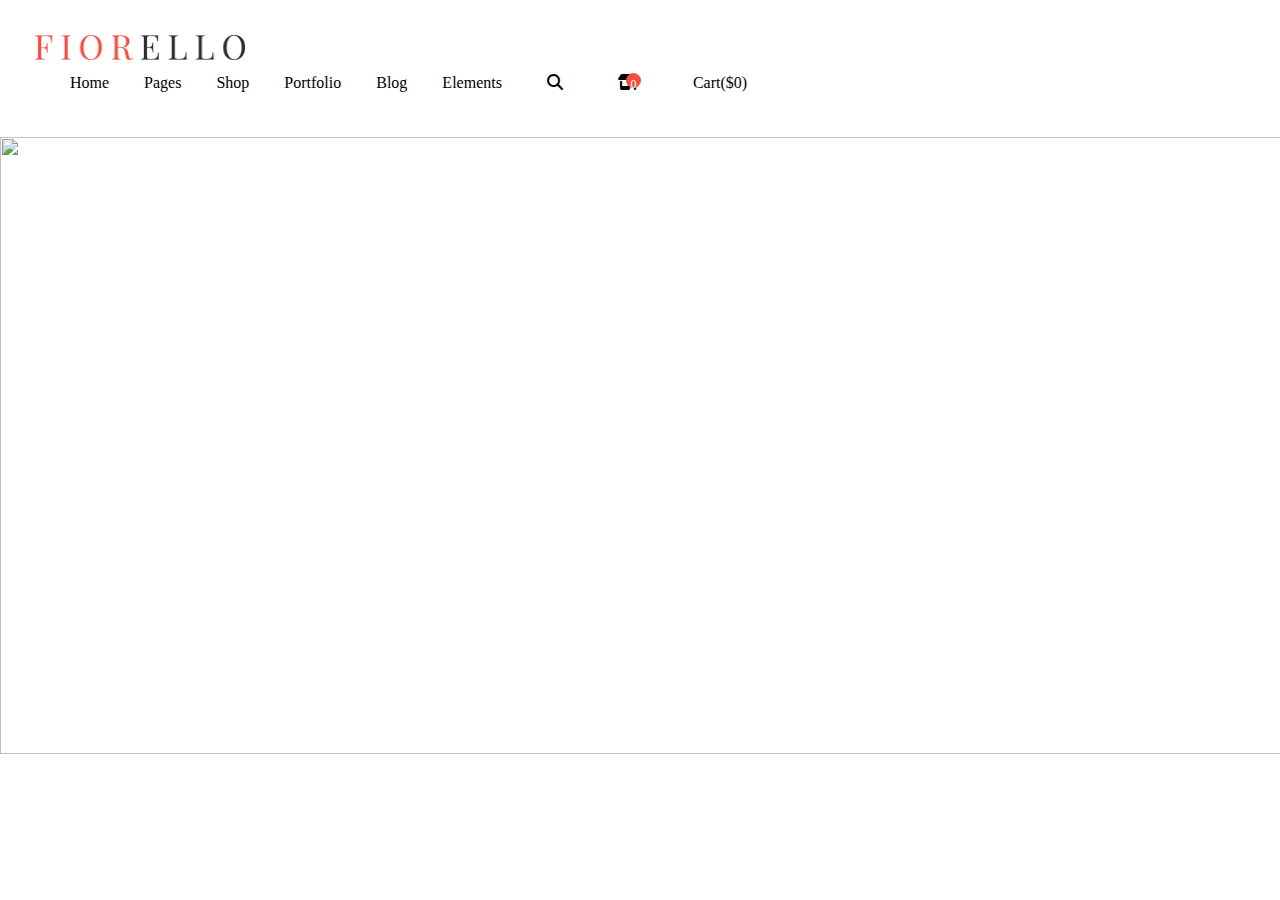
==== index.html @ adf885c3 "HomeWork" ====
<!DOCTYPE html>
<html lang="en">

<head>
    <meta charset="UTF-8">
    <meta http-equiv="X-UA-Compatible" content="IE=edge">
    <meta name="viewport" content="width=device-width, initial-scale=1.0">
    <title>Task</title>
    <link href="https://cdn.jsdelivr.net/npm/bootstrap@5.0.2/dist/css/bootstrap.min.css" rel="stylesheet"
        integrity="sha384-EVSTQN3/azprG1Anm3QDgpJLIm9Nao0Yz1ztcQTwFspd3yD65VohhpuuCOmLASjC" crossorigin="anonymous">
    <link rel="stylesheet" href="/css/style.css">
    <link rel="stylesheet" href="https://cdnjs.cloudflare.com/ajax/libs/font-awesome/6.1.1/css/all.min.css">

</head>

<body>
    <header id="header">
        <div class="container ">
            <div class="row d-flex align-items-center">
                <div class="col-4">
                    <a href="#"><img src="/assests/images/h2-logo-1.png" alt=""></a>
                </div>
                <div class="col-8  ">
                    <div class="row">
                        <ul class="navbar-list d-flex align-items-center">

                            <li class="d-flex align-items-center justify-content-center">
                                <a href="#" class="menu-text">Home
                                    
                                </a>
                                <ul class="subbar-list">
                                    <li class="subbar-list-item">
                                        <a href="">Home1</a>
                                    </li >
                                    <li class="subbar-list-item">
                                        <a href="">Home2</a>
                                    </li>
                                    <li class="subbar-list-item">
                                        <a href="">Home3</a>
                                    </li>
                                    <li class="subbar-list-item">
                                        <a href="">Home4</a>
                                    </li>
                                </ul>
                             
                            </li>

                            <li class="d-flex align-items-center justify-content-center">
                                <a href="#" class="menu-text">Pages</a>
                            </li>

                            <li>
                                <a href="#" class="menu-text">Shop</a>
                            </li>
                            <li>
                                <a href="#" class="menu-text">Portfolio</a>
                            </li>
                            <li>
                                <a href="#" class="menu-text">Blog</a>
                            </li>
                            <li>
                                <a href="#" class="menu-text">Elements</a>
                            </li>

                            
                            <a href="#" class="icon icon-search">
                                <li>
                                    <i class="fa-solid fa-magnifying-glass"></i>
                                </li>
                            </a>
                            <a href="#" class="icon icon-shop">
                                <li>
                                    <i class="fa-solid fa-shop"></i>
                                    <div class="text-upper d-flex justify-content-center align-items-center">
                                        <span>0</span>
                                    </div>
                                </li>
                            </a>
                            <a href="#" class="icon">
                                <li>
                                    Cart($0)
                                </li>
                            </a>

                        </ul>


                    </div>
                </div>
            </div>
        </div>
    </header>

    <main>
        <section id="main-image">
            <img src="//fiorello.qodeinteractive.com/wp-content/uploads/2018/05/h3-slider-background-100x50.jpg" alt="">
            <div class="image-text"></div>
            <div class="icons-directory">

            </div>
            <div class="icons-directory">
                
            </div>
        </section>
    </main>
    <footer></footer>
    <script src="/js/main.js"></script>
</body>

</html>
---- css/style.css ----
* {
  -webkit-box-sizing: border-box;
          box-sizing: border-box;
  margin: 0px;
  padding: 0px;
}

#header .container {
  padding: 35px;
}

#header .container .row .col-4 a {
  text-decoration: none;
}

#header .container .row .col-4 a img {
  width: 210px;
  height: auto;
}

#header .container .row .col-8 {
  display: -webkit-box;
  display: -ms-flexbox;
  display: flex;
}

#header .container .row .col-8 .row .navbar-list {
  text-decoration: none;
  display: -webkit-box;
  display: -ms-flexbox;
  display: flex;
  -webkit-box-align: center;
      -ms-flex-align: center;
          align-items: center;
  margin: 0px !important;
}

#header .container .row .col-8 .row .navbar-list li {
  margin-left: 35px;
  list-style: none;
  position: relative;
}

#header .container .row .col-8 .row .navbar-list li .menu-text {
  text-decoration: none;
  position: relative;
  display: -webkit-box;
  display: -ms-flexbox;
  display: flex;
  color: black;
  display: inline-block;
}

#header .container .row .col-8 .row .navbar-list li .menu-text::after {
  content: "";
  width: 0%;
  height: 1px;
  position: absolute;
  background-color: black;
  bottom: -10px;
  left: 0;
  -webkit-transition: all 0.5s;
  transition: all 0.5s;
}

#header .container .row .col-8 .row .navbar-list li .menu-text:hover:after {
  width: 100%;
}

#header .container .row .col-8 .row .navbar-list li .menu-text:hover .subbar-list-item {
  opacity: 1;
}

#header .container .row .col-8 .row .navbar-list li .subbar-list {
  position: absolute;
  background-color: #f34f3f;
  display: -webkit-box;
  display: -ms-flexbox;
  display: flex;
  -webkit-box-orient: vertical;
  -webkit-box-direction: normal;
      -ms-flex-direction: column;
          flex-direction: column;
  -webkit-box-pack: start;
      -ms-flex-pack: start;
          justify-content: start;
  top: 42px;
  z-index: 100;
  left: -9px;
  opacity: 0;
}

#header .container .row .col-8 .row .navbar-list li .subbar-list .subbar-list-item {
  padding: 10px 80px 10px 7px;
  padding: 12px;
}

#header .container .row .col-8 .row .navbar-list li .subbar-list .subbar-list-item a {
  text-decoration: none;
  color: black;
  font-size: 15px;
  padding: 12px 16px;
}

#header .container .row .col-8 .row .navbar-list .icon {
  text-decoration: none;
  color: black;
  margin: 10px;
  font-size: 16px;
  -webkit-transition: 0.5s;
  transition: 0.5s;
}

#header .container .row .col-8 .row .navbar-list .icon li {
  list-style: none;
}

#header .container .row .col-8 .row .navbar-list .icon-search:hover {
  color: #f34f3f;
}

#header .container .row .col-8 .row .navbar-list .icon-shop {
  position: relative;
}

#header .container .row .col-8 .row .navbar-list .icon-shop .text-upper {
  text-align: center;
  width: 15px;
  height: 15px;
  position: absolute;
  right: -3px;
  top: -1px;
  border: 1px solid #f34f3f;
  background-color: #f34f3f;
  border-radius: 50%;
  color: white;
}

#header .container .row .col-8 .row .navbar-list .icon-shop .text-upper span {
  font-size: 12px;
}

#header .container .row .col-8 .row .nav-icons {
  width: 250px;
}

#main-image img {
  width: 1920px;
  height: 617px;
}
/*# sourceMappingURL=style.css.map */
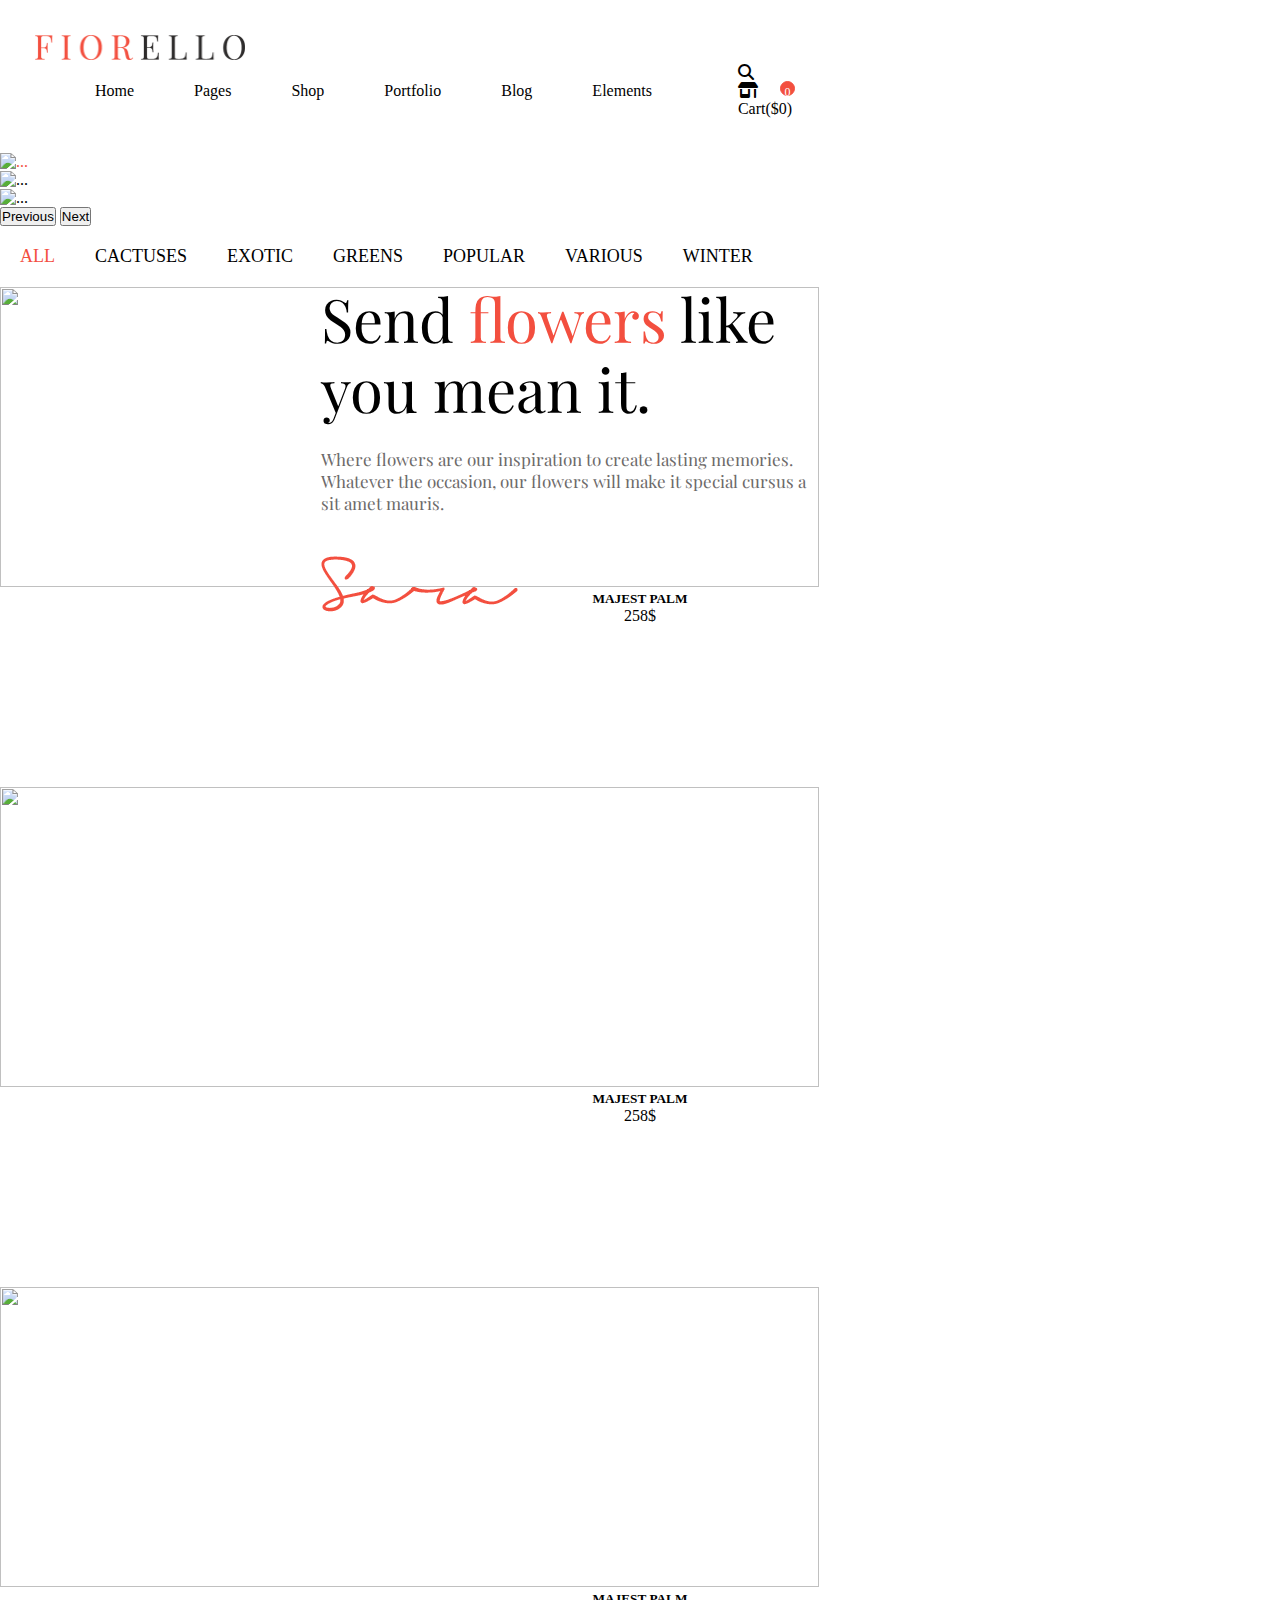
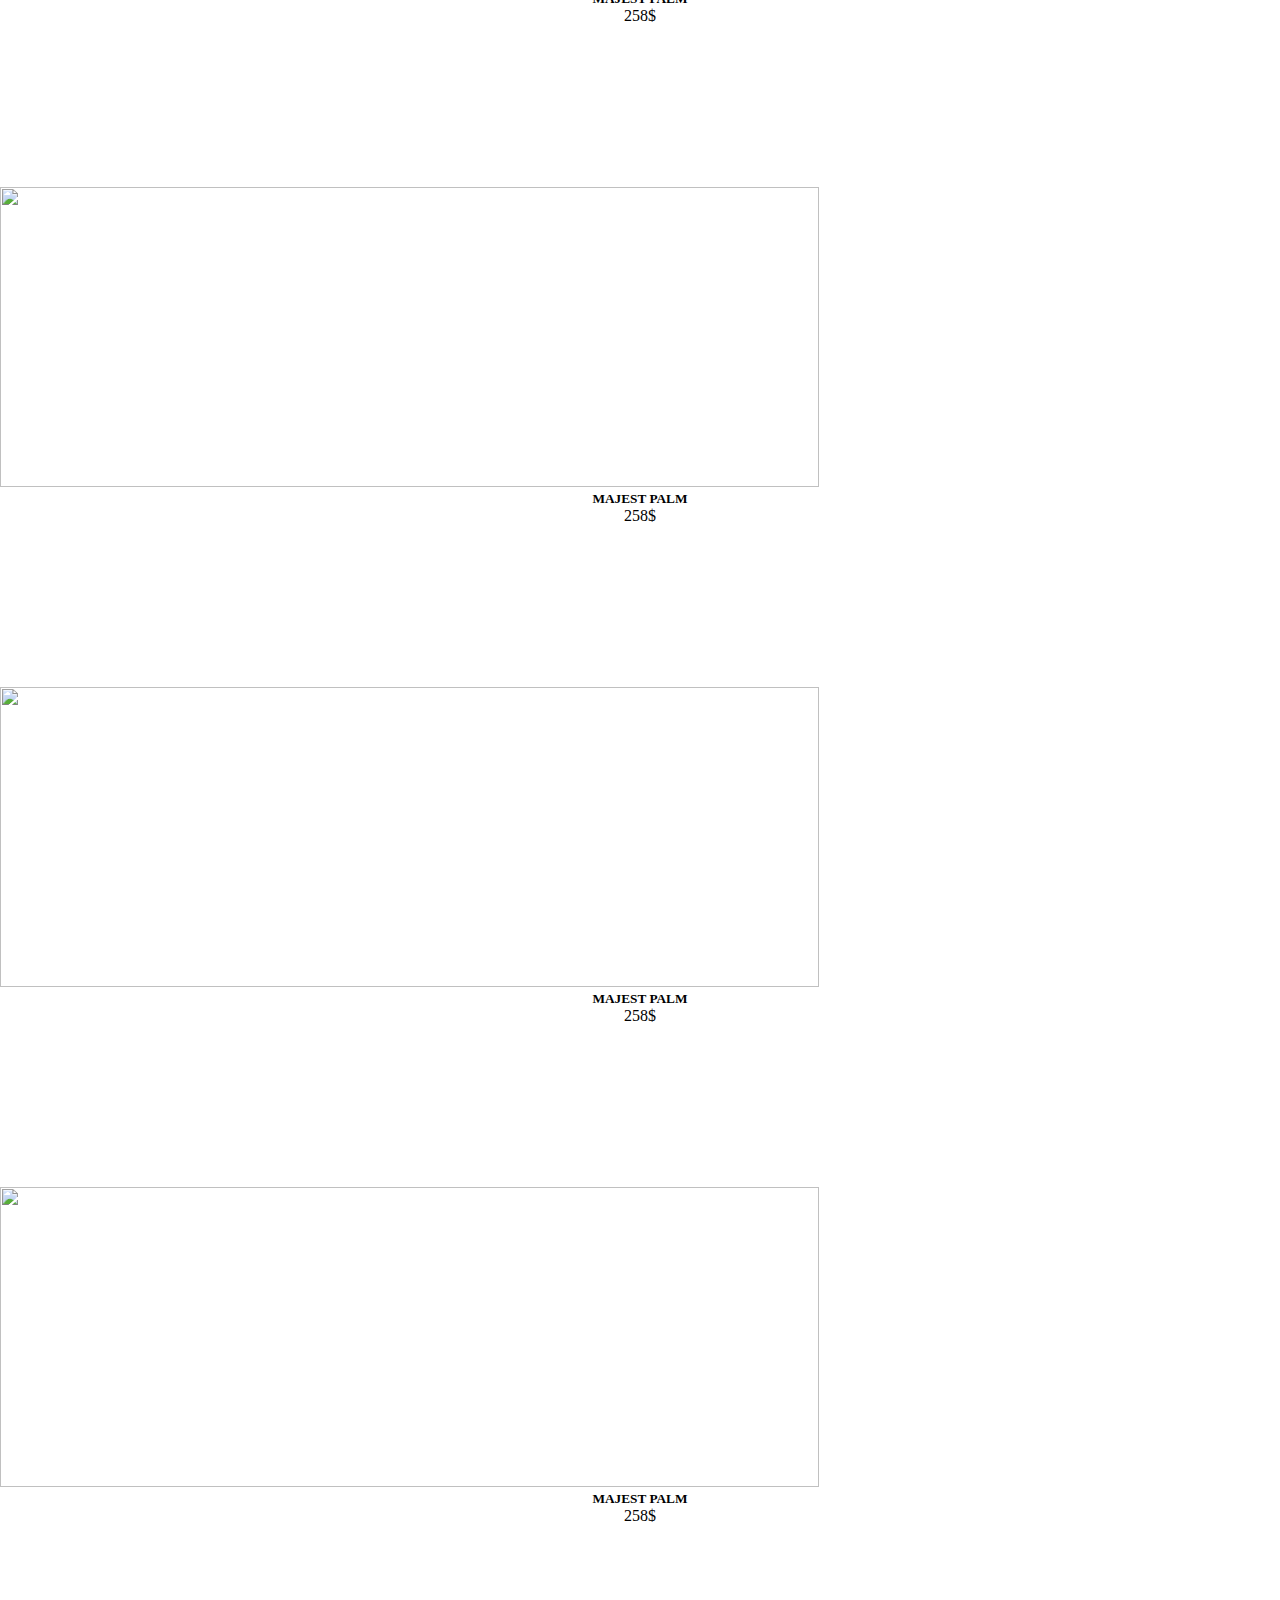
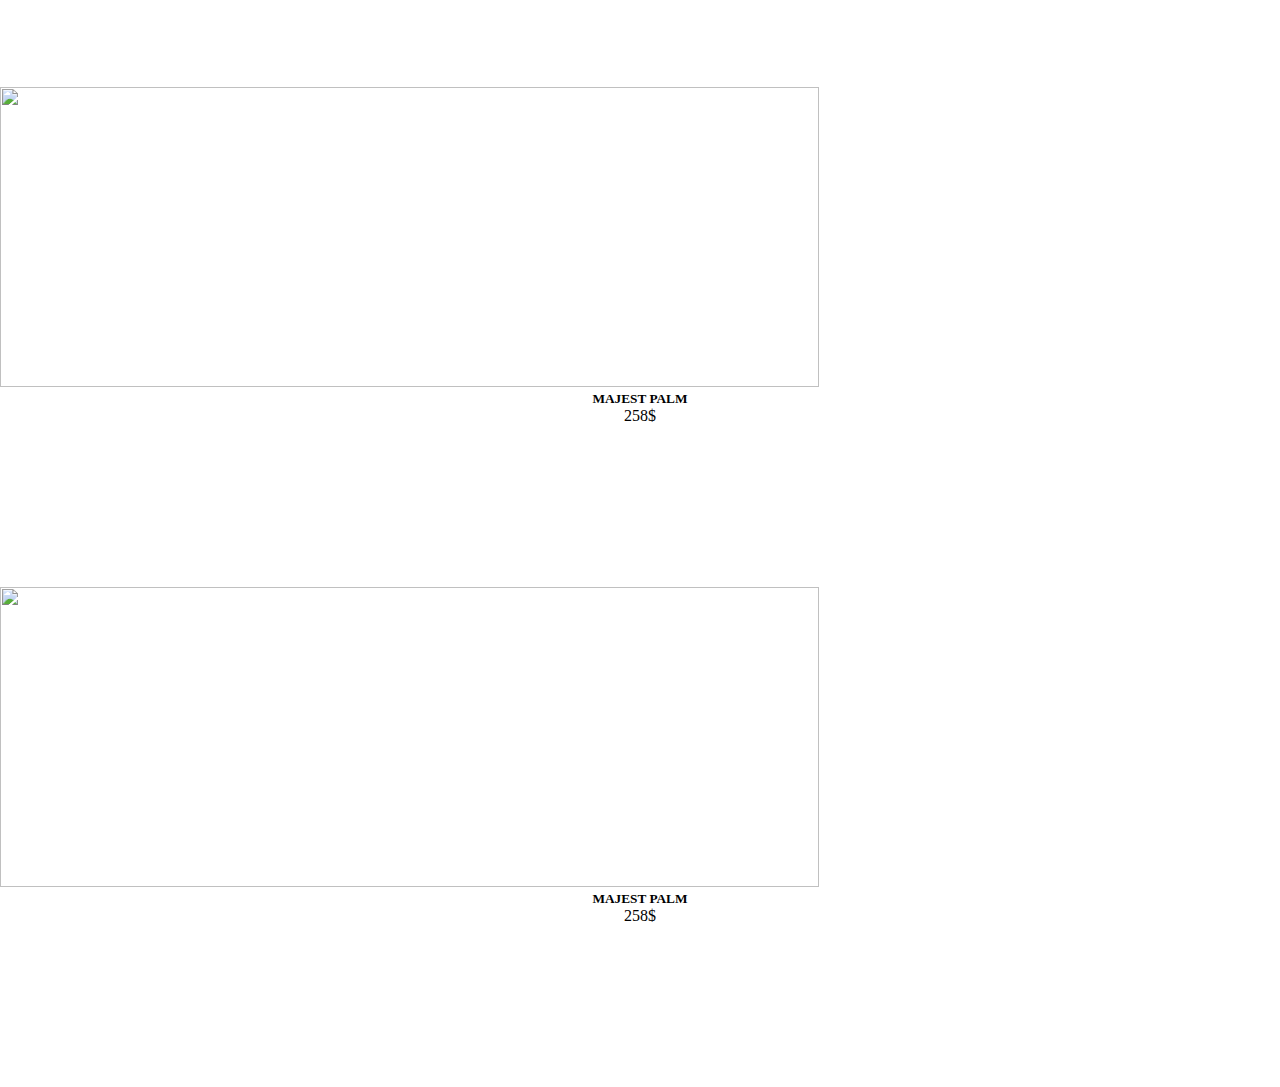
==== commit fa5b9a85: "ClassWork" ====
--- a/index.html
+++ b/index.html
@@ -6,11 +6,11 @@
     <meta http-equiv="X-UA-Compatible" content="IE=edge">
     <meta name="viewport" content="width=device-width, initial-scale=1.0">
     <title>Task</title>
-    <link href="https://cdn.jsdelivr.net/npm/bootstrap@5.0.2/dist/css/bootstrap.min.css" rel="stylesheet"
-        integrity="sha384-EVSTQN3/azprG1Anm3QDgpJLIm9Nao0Yz1ztcQTwFspd3yD65VohhpuuCOmLASjC" crossorigin="anonymous">
+    <link href="https://cdn.jsdelivr.net/npm/bootstrap@5.1.3/dist/css/bootstrap.min.css" rel="stylesheet"
+        integrity="sha384-1BmE4kWBq78iYhFldvKuhfTAU6auU8tT94WrHftjDbrCEXSU1oBoqyl2QvZ6jIW3" crossorigin="anonymous">
     <link rel="stylesheet" href="/css/style.css">
     <link rel="stylesheet" href="https://cdnjs.cloudflare.com/ajax/libs/font-awesome/6.1.1/css/all.min.css">
-
+    <link href="https://fonts.googleapis.com/css2?family=Playfair+Display:wght@420&display=swap" rel="stylesheet">
 </head>
 
 <body>
@@ -25,24 +25,26 @@
                         <ul class="navbar-list d-flex align-items-center">
 
                             <li class="d-flex align-items-center justify-content-center">
-                                <a href="#" class="menu-text">Home
-                                    
-                                </a>
-                                <ul class="subbar-list">
-                                    <li class="subbar-list-item">
-                                        <a href="">Home1</a>
-                                    </li >
-                                    <li class="subbar-list-item">
-                                        <a href="">Home2</a>
-                                    </li>
-                                    <li class="subbar-list-item">
-                                        <a href="">Home3</a>
-                                    </li>
-                                    <li class="subbar-list-item">
-                                        <a href="">Home4</a>
-                                    </li>
-                                </ul>
-                             
+                                <a href="#" class="menu-text">Home</a>
+
+                                <div class="subbar-area">
+                                    <ul class="subbar-list">
+                                        <li class="subbar-list-item">
+                                            <a href="">Home1</a>
+                                        </li>
+                                        <li class="subbar-list-item">
+                                            <a href="">Home2</a>
+                                        </li>
+                                        <li class="subbar-list-item">
+                                            <a href="">Home3</a>
+                                        </li>
+                                        <li class="subbar-list-item">
+                                            <a href="">Home4</a>
+                                        </li>
+                                    </ul>
+                                </div>
+
+
                             </li>
 
                             <li class="d-flex align-items-center justify-content-center">
@@ -62,26 +64,26 @@
                                 <a href="#" class="menu-text">Elements</a>
                             </li>
 
-                            
-                            <a href="#" class="icon icon-search">
-                                <li>
-                                    <i class="fa-solid fa-magnifying-glass"></i>
-                                </li>
-                            </a>
-                            <a href="#" class="icon icon-shop">
-                                <li>
-                                    <i class="fa-solid fa-shop"></i>
-                                    <div class="text-upper d-flex justify-content-center align-items-center">
-                                        <span>0</span>
-                                    </div>
-                                </li>
-                            </a>
-                            <a href="#" class="icon">
-                                <li>
-                                    Cart($0)
-                                </li>
-                            </a>
-
+                            <div class="icon-list d-flex">
+                                <a href="#" class="icon icon-search">
+                                    <li>
+                                        <i class="fa-solid fa-magnifying-glass"></i>
+                                    </li>
+                                </a>
+                                <a href="#" class="icon icon-shop">
+                                    <li>
+                                        <i class="fa-solid fa-shop"></i>
+                                        <div class="text-upper d-flex justify-content-center align-items-center">
+                                            <span>0</span>
+                                        </div>
+                                    </li>
+                                </a>
+                                <a href="#" class="icon">
+                                    <li>
+                                        Cart($0)
+                                    </li>
+                                </a>
+                            </div>
                         </ul>
 
 
@@ -93,18 +95,248 @@
 
     <main>
         <section id="main-image">
-            <img src="//fiorello.qodeinteractive.com/wp-content/uploads/2018/05/h3-slider-background-100x50.jpg" alt="">
-            <div class="image-text"></div>
-            <div class="icons-directory">
-
+            <div id="carouselExampleControls" class="carousel slide" data-bs-ride="carousel" data-interval="1000">
+                <div class="carousel-inner">
+                    <div class="carousel-text">
+                        <p class="carousel-title">Send <span>flowers</span> like</p>
+                        <p class="carousel-title">you mean it.</p>
+                        <p class="carousel-title-text">Where flowers are our inspiration to create lasting memories.
+                            Whatever the occasion, our
+                            flowers will make it special cursus a sit amet mauris.
+                        </p>
+                        <img src="/assests/images/h2-sign-img.png" alt="">
+                    </div>
+
+                    <div class="carousel-item active">
+                        <img src="https://fiorello.qodeinteractive.com/wp-content/uploads/2018/05/h3-slider-background.jpg"
+                            class="d-block w-100" alt="...">
+                    </div>
+                    <div class="carousel-item">
+                        <img src="https://fiorello.qodeinteractive.com/wp-content/uploads/2018/05/h3-slider-background-2.jpg"
+                            class="d-block w-100" alt="...">
+                    </div>
+                    <div class="carousel-item">
+                        <img src="https://fiorello.qodeinteractive.com/wp-content/uploads/2018/05/h3-slider-background-3.jpg"
+                            class="d-block w-100" alt="...">
+                    </div>
+                </div>
+                <button class="carousel-control-prev" type="button" data-bs-target="#carouselExampleControls"
+                    data-bs-slide="prev">
+                    <span class="carousel-control-prev-icon" aria-hidden="true"></span>
+                    <span class="visually-hidden">Previous</span>
+                </button>
+                <button class="carousel-control-next" type="button" data-bs-target="#carouselExampleControls"
+                    data-bs-slide="next">
+                    <span class="carousel-control-next-icon" aria-hidden="true"></span>
+                    <span class="visually-hidden">Next</span>
+                </button>
             </div>
-            <div class="icons-directory">
-                
+        </section>
+
+        <section id="filter-flowers">
+            <div class="container">
+                <div class="row">
+                    <div class="col-lg-12">
+                        <ul class="list-elements button-group filter-button-group">
+                            <li class="active" data-filter="*">ALL</li>
+                            <li data-filter=".cactus">CACTUSES</li>
+                            <li data-filter=".exotic">EXOTIC</li>
+                            <li data-filter=".greens">GREENS</li>
+                            <li data-filter=".popular">POPULAR</li>
+                            <li data-filter=".various">VARIOUS</li>
+                            <li data-filter=".winter">WINTER</li>
+                        </ul>
+                    </div>
+
+                </div>
+                <div class="row grid">
+                    <div class="col-lg-3 * cactus">
+                        <div class="card-element">
+                            <div class="card-img d-flex">
+                                <img src="https://fiorello.qodeinteractive.com/wp-content/uploads/2018/04/shop-14-img.jpg"
+                                    alt="" class="mx-auto">
+                            </div>
+                            <div class="card-body">
+                                <div class="title">
+                                    <h5>MAJEST PALM</h5>
+                                </div>
+                                <div class="prise">
+                                    <span>258$</span>
+                                </div>
+                                <div class="add-to">
+                                    <span>Add to cart</span>
+                                </div>
+                            </div>
+                        </div>
+                    </div>
+                    <div class="col-lg-3 * cactus">
+                        <div class="card-element">
+                            <div class="card-img d-flex">
+                                <img src="https://fiorello.qodeinteractive.com/wp-content/uploads/2018/04/shop-12-img.jpg"
+                                    alt="" class="mx-auto">
+                            </div>
+                            <div class="card-body">
+                                <div class="title">
+                                    <h5>MAJEST PALM</h5>
+                                </div>
+                                <div class="prise">
+                                    <span>258$</span>
+                                </div>
+                                <div class="add-to">
+                                    <span>Add to cart</span>
+                                </div>
+                            </div>
+                        </div>
+                    </div>
+                    <div class="col-lg-3 * winter">
+                        <div class="card-element">
+                            <div class="card-img d-flex">
+                                <img src="https://fiorello.qodeinteractive.com/wp-content/uploads/2018/04/shop-11-img.jpg"
+                                    alt="" class="mx-auto">
+                            </div>
+                            <div class="card-body">
+                                <div class="title">
+                                    <h5>MAJEST PALM</h5>
+                                </div>
+                                <div class="prise">
+                                    <span>258$</span>
+                                </div>
+                                <div class="add-to">
+                                    <span>Add to cart</span>
+                                </div>
+                            </div>
+                        </div>
+                    </div>
+                    <div class="col-lg-3 * greens">
+                        <div class="card-element">
+                            <div class="card-img d-flex">
+                                <img src="https://fiorello.qodeinteractive.com/wp-content/uploads/2018/04/shop-13-img.jpg"
+                                    alt="" class="mx-auto">
+                            </div>
+                            <div class="card-body">
+                                <div class="title">
+                                    <h5>MAJEST PALM</h5>
+                                </div>
+                                <div class="prise">
+                                    <span>258$</span>
+                                </div>
+                                <div class="add-to">
+                                    <span>Add to cart</span>
+                                </div>
+                            </div>
+                        </div>
+                    </div>
+                    <div class="col-lg-3 * various">
+                        <div class="card-element">
+                            <div class="card-img d-flex">
+                                <img src="https://fiorello.qodeinteractive.com/wp-content/uploads/2018/04/shop-8-img.jpg"
+                                    alt="" class="mx-auto">
+                            </div>
+                            <div class="card-body">
+                                <div class="title">
+                                    <h5>MAJEST PALM</h5>
+                                </div>
+                                <div class="prise">
+                                    <span>258$</span>
+                                </div>
+                                <div class="add-to">
+                                    <span>Add to cart</span>
+                                </div>
+                            </div>
+                        </div>
+                    </div>
+                    <div class="col-lg-3 * exotic">
+                        <div class="card-element">
+                            <div class="card-img d-flex">
+                                <img src="https://fiorello.qodeinteractive.com/wp-content/uploads/2018/04/shop-11-img.jpg"
+                                    alt="" class="mx-auto">
+                            </div>
+                            <div class="card-body">
+                                <div class="title">
+                                    <h5>MAJEST PALM</h5>
+                                </div>
+                                <div class="prise">
+                                    <span>258$</span>
+                                </div>
+                                <div class="add-to">
+                                    <span>Add to cart</span>
+                                </div>
+                            </div>
+                        </div>
+                    </div>
+                    <div class="col-lg-3 * exotic winter">
+                        <div class="card-element">
+                            <div class="card-img d-flex">
+                                <img src="https://fiorello.qodeinteractive.com/wp-content/uploads/2018/04/shop-9-img.jpg"
+                                    alt="" class="mx-auto">
+                            </div>
+                            <div class="card-body">
+                                <div class="title">
+                                    <h5>MAJEST PALM</h5>
+                                </div>
+                                <div class="prise">
+                                    <span>258$</span>
+                                </div>
+                                <div class="add-to">
+                                    <span>Add to cart</span>
+                                </div>
+                            </div>
+                        </div>
+                    </div>
+                    <div class="col-lg-3 * greens">
+                        <div class="card-element">
+                            <div class="card-img d-flex">
+                                <img src="https://fiorello.qodeinteractive.com/wp-content/uploads/2018/04/shop-7-img.jpg"
+                                    alt="" class="mx-auto">
+                            </div>
+                            <div class="card-body">
+                                <div class="title">
+                                    <h5>MAJEST PALM</h5>
+                                </div>
+                                <div class="prise">
+                                    <span>258$</span>
+                                </div>
+                                <div class="add-to">
+                                    <span>Add to cart</span>
+                                </div> 
+                            </div>
+                        </div>
+                    </div>
+                </div>
+            </div>
+        </section>
+
+
+        <section id="video-text">
+            <div class="container">
+                <div class="row">
+                    
+                </div>
             </div>
         </section>
     </main>
     <footer></footer>
-    <script src="/js/main.js"></script>
+    <!-- Jquery Cdn -->
+    <script src="https://cdnjs.cloudflare.com/ajax/libs/jquery/3.6.0/jquery.min.js"
+        integrity="sha512-894YE6QWD5I59HgZOGReFYm4dnWc1Qt5NtvYSaNcOP+u1T9qYdvdihz0PPSiiqn/+/3e7Jo4EaG7TubfWGUrMQ=="
+        crossorigin="anonymous" referrerpolicy="no-referrer"></script>
+
+            <!-- Isotp Plugin -->
+    <script src="https://unpkg.com/isotope-layout@3/dist/isotope.pkgd.min.js"></script>
+    
+    <!-- Bootstrab Js Links -->
+    <script src="https://cdn.jsdelivr.net/npm/bootstrap@5.1.3/dist/js/bootstrap.bundle.min.js"
+        integrity="sha384-ka7Sk0Gln4gmtz2MlQnikT1wXgYsOg+OMhuP+IlRH9sENBO0LRn5q+8nbTov4+1p"
+        crossorigin="anonymous"></script>
+    <script src="https://cdn.jsdelivr.net/npm/@popperjs/core@2.10.2/dist/umd/popper.min.js"
+        integrity="sha384-7+zCNj/IqJ95wo16oMtfsKbZ9ccEh31eOz1HGyDuCQ6wgnyJNSYdrPa03rtR1zdB"
+        crossorigin="anonymous"></script>
+    <script src="https://cdn.jsdelivr.net/npm/bootstrap@5.1.3/dist/js/bootstrap.min.js"
+        integrity="sha384-QJHtvGhmr9XOIpI6YVutG+2QOK9T+ZnN4kzFN1RtK3zEFEIsxhlmWl5/YESvpZ13"
+        crossorigin="anonymous"></script>
+
+    <!-- Own Script -->
+    <script src="./js/main.js"></script>
 </body>
 
 </html>--- a/css/style.css
+++ b/css/style.css
@@ -36,7 +36,7 @@
 }
 
 #header .container .row .col-8 .row .navbar-list li {
-  margin-left: 35px;
+  margin-left: 60px;
   list-style: none;
   position: relative;
 }
@@ -90,16 +90,28 @@
   opacity: 0;
 }
 
-#header .container .row .col-8 .row .navbar-list li .subbar-list .subbar-list-item {
+#header .container .row .col-8 .row .navbar-list li .subbar-list .subbar-area .subbar-list-item {
   padding: 10px 80px 10px 7px;
   padding: 12px;
 }
 
-#header .container .row .col-8 .row .navbar-list li .subbar-list .subbar-list-item a {
+#header .container .row .col-8 .row .navbar-list li .subbar-list .subbar-area .subbar-list-item a {
   text-decoration: none;
   color: black;
   font-size: 15px;
   padding: 12px 16px;
+}
+
+#header .container .row .col-8 .row .navbar-list .icon-list {
+  margin-left: 60px;
+}
+
+#header .container .row .col-8 .row .navbar-list a {
+  margin: 0 !important;
+}
+
+#header .container .row .col-8 .row .navbar-list a li {
+  margin-left: 26px;
 }
 
 #header .container .row .col-8 .row .navbar-list .icon {
@@ -144,8 +156,111 @@
   width: 250px;
 }
 
-#main-image img {
-  width: 1920px;
-  height: 617px;
+.carousel .carousel-inner {
+  position: relative;
+}
+
+.carousel .carousel-inner .carousel-text {
+  position: absolute;
+  z-index: 1;
+  font-family: 'Playfair Display', serif;
+  left: 321px;
+  top: 130px;
+}
+
+.carousel .carousel-inner .carousel-text .carousel-title {
+  line-height: 70px;
+  letter-spacing: 0px;
+  font-weight: 400;
+  font-size: 60px;
+  margin: 0;
+}
+
+.carousel .carousel-inner .carousel-text .carousel-title span {
+  color: #f34f3f;
+}
+
+.carousel .carousel-inner .carousel-text .carousel-title-text {
+  width: 497px;
+  height: 88px;
+  font-weight: 400;
+  font-size: 17px;
+  color: #6d6a6a;
+  margin: 0;
+  margin-top: 25px;
+}
+
+.carousel .carousel-inner .carousel-text img {
+  margin-top: 20px;
+}
+
+#filter-flowers ul {
+  display: -webkit-box;
+  display: -ms-flexbox;
+  display: flex;
+}
+
+#filter-flowers ul li {
+  list-style: none;
+  margin: 20px;
+  font-size: 18px;
+  -webkit-transition: all .8s;
+  transition: all .8s;
+}
+
+#filter-flowers ul li:hover {
+  color: #f34f3f;
+}
+
+#filter-flowers .card-element {
+  width: 100%;
+  height: 500px;
+}
+
+#filter-flowers .card-element:hover .card-body .add-to span {
+  opacity: 1 !important;
+  position: absolute;
+  left: 90px;
+  -webkit-transition: 1s all;
+  transition: 1s all;
+}
+
+#filter-flowers .card-element:hover .card-body .add-to span:hover {
+  color: #f34f3f;
+  cursor: pointer;
+}
+
+#filter-flowers .card-element:hover .card-body .prise span {
+  opacity: 0;
+}
+
+#filter-flowers .card-element .card-img img {
+  width: 80%;
+  height: 300px;
+}
+
+#filter-flowers .card-element .card-body {
+  text-align: center;
+}
+
+#filter-flowers .card-element .card-body .prise span {
+  -webkit-transition: .5s all;
+  transition: .5s all;
+  opacity: 1;
+}
+
+#filter-flowers .card-element .card-body .add-to {
+  position: relative;
+}
+
+#filter-flowers .card-element .card-body .add-to span {
+  top: -24px;
+  left: 30px;
+  position: absolute;
+  opacity: 0;
+}
+
+.active {
+  color: #f34f3f;
 }
 /*# sourceMappingURL=style.css.map */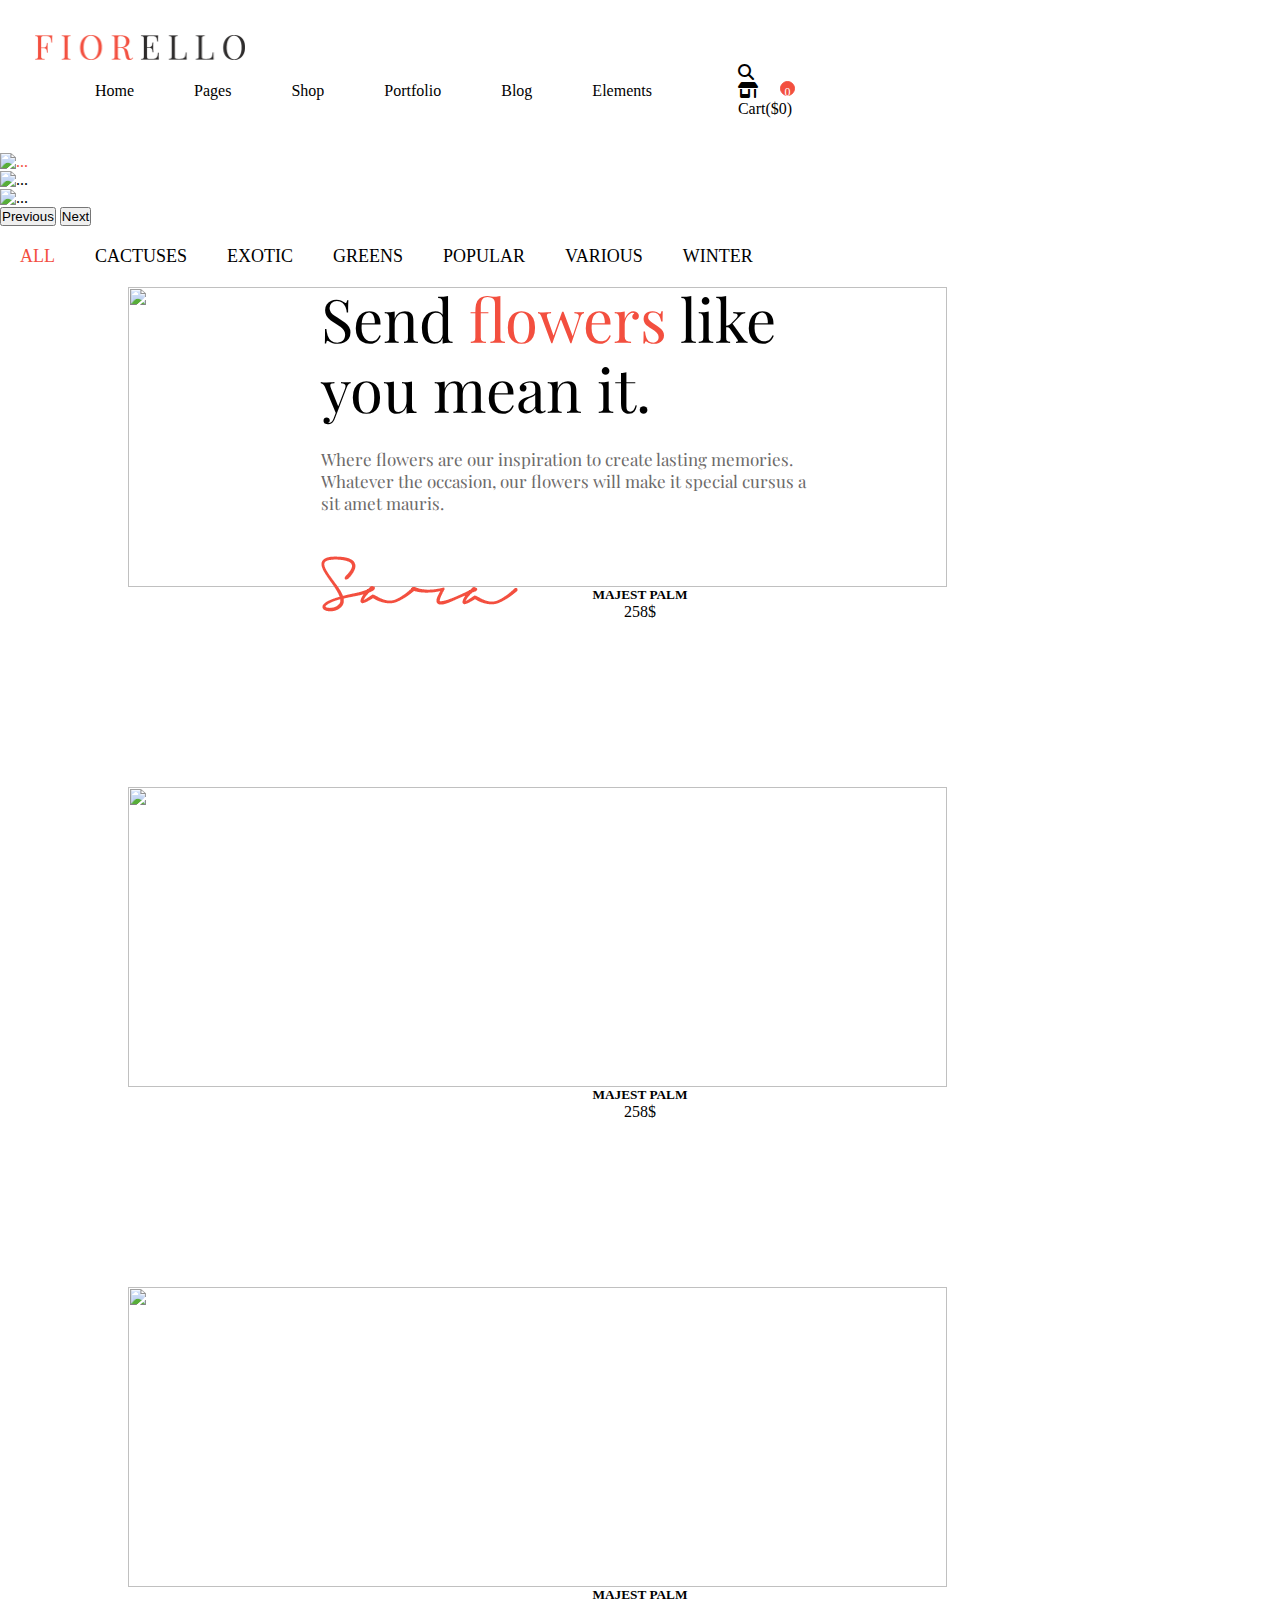
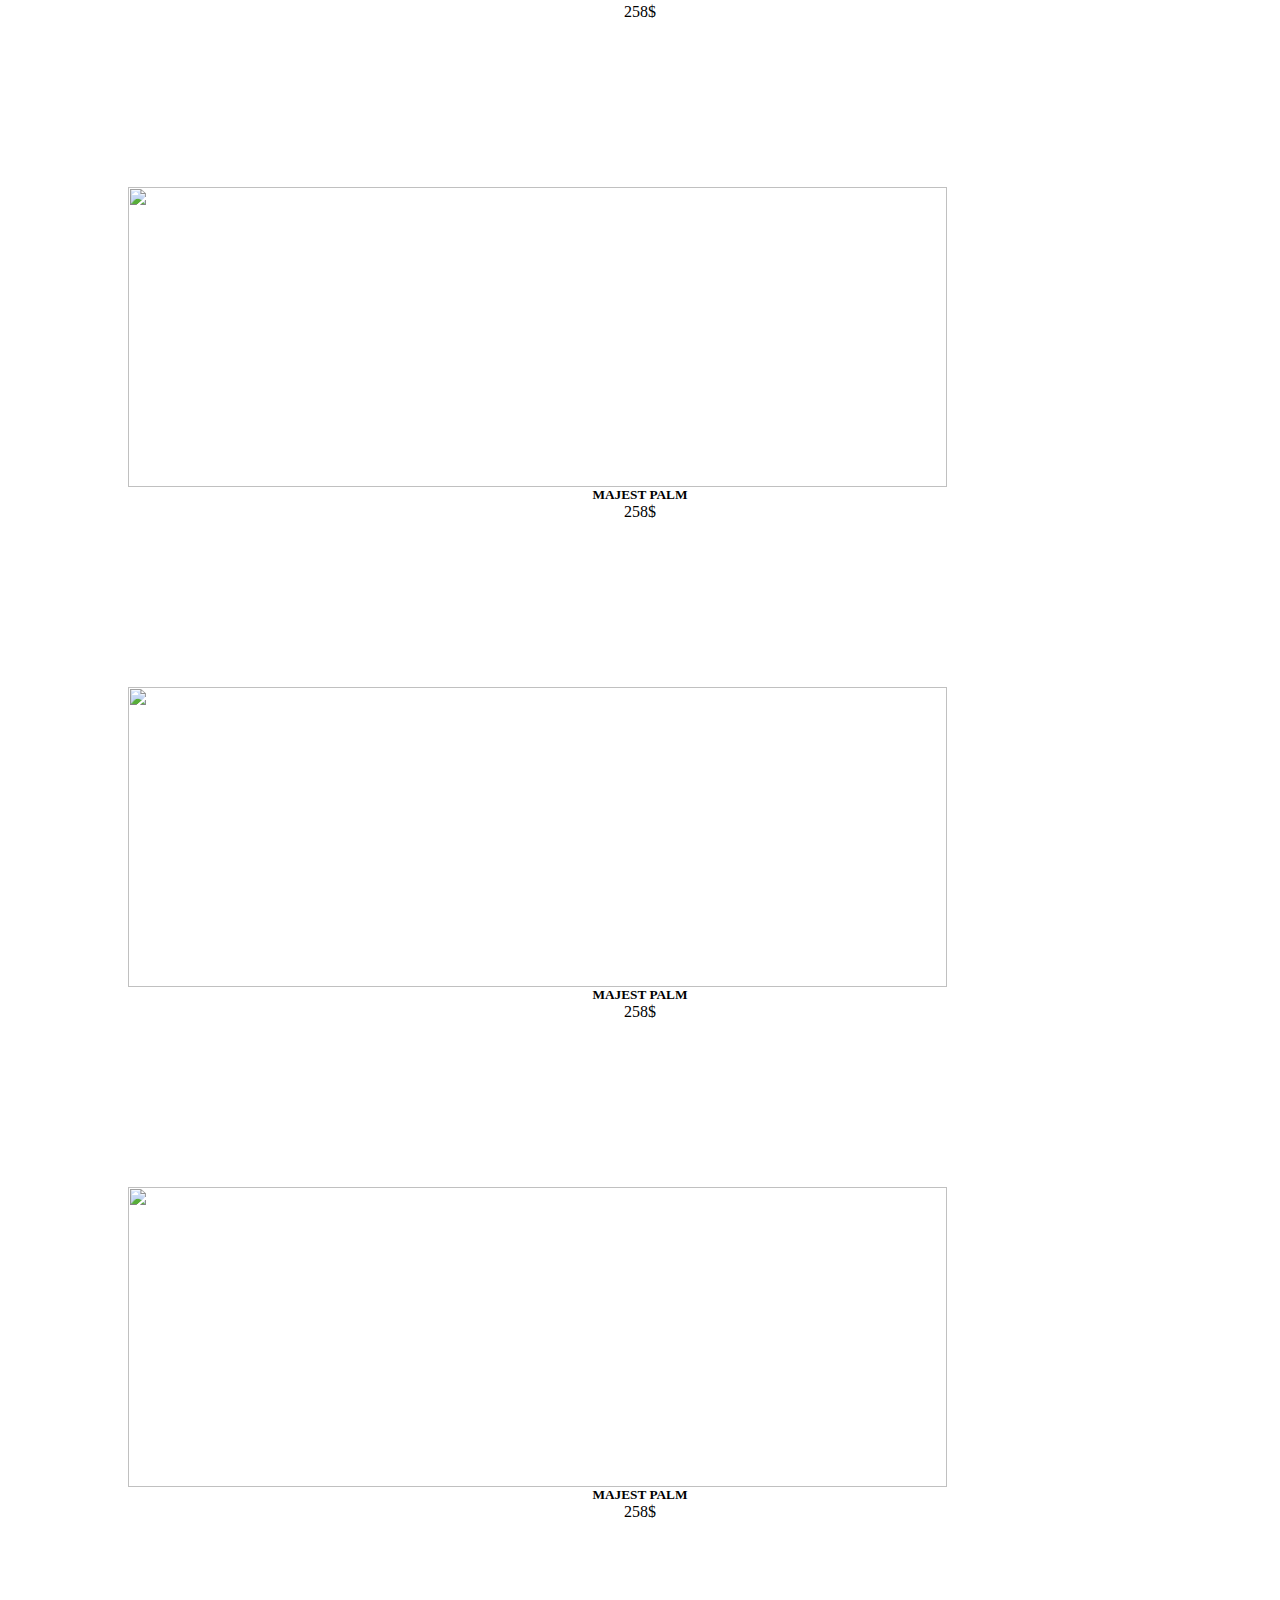
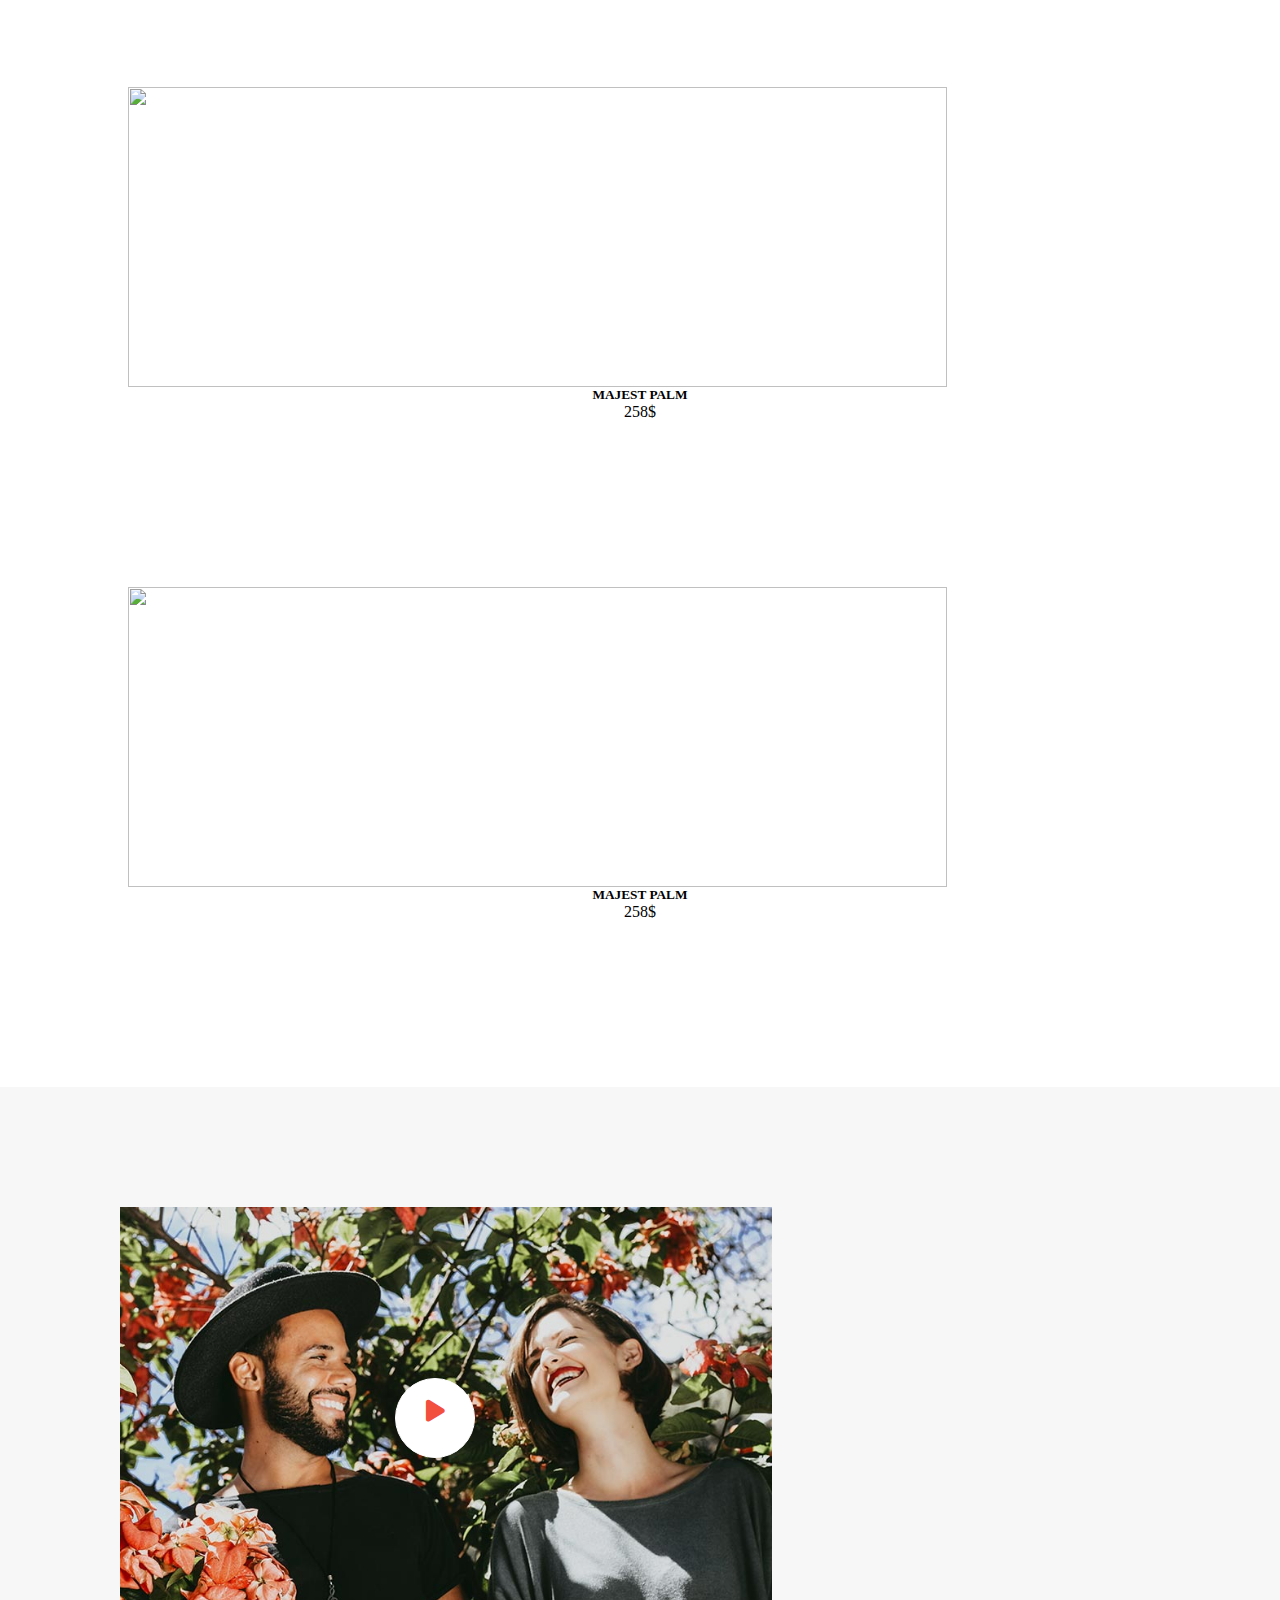
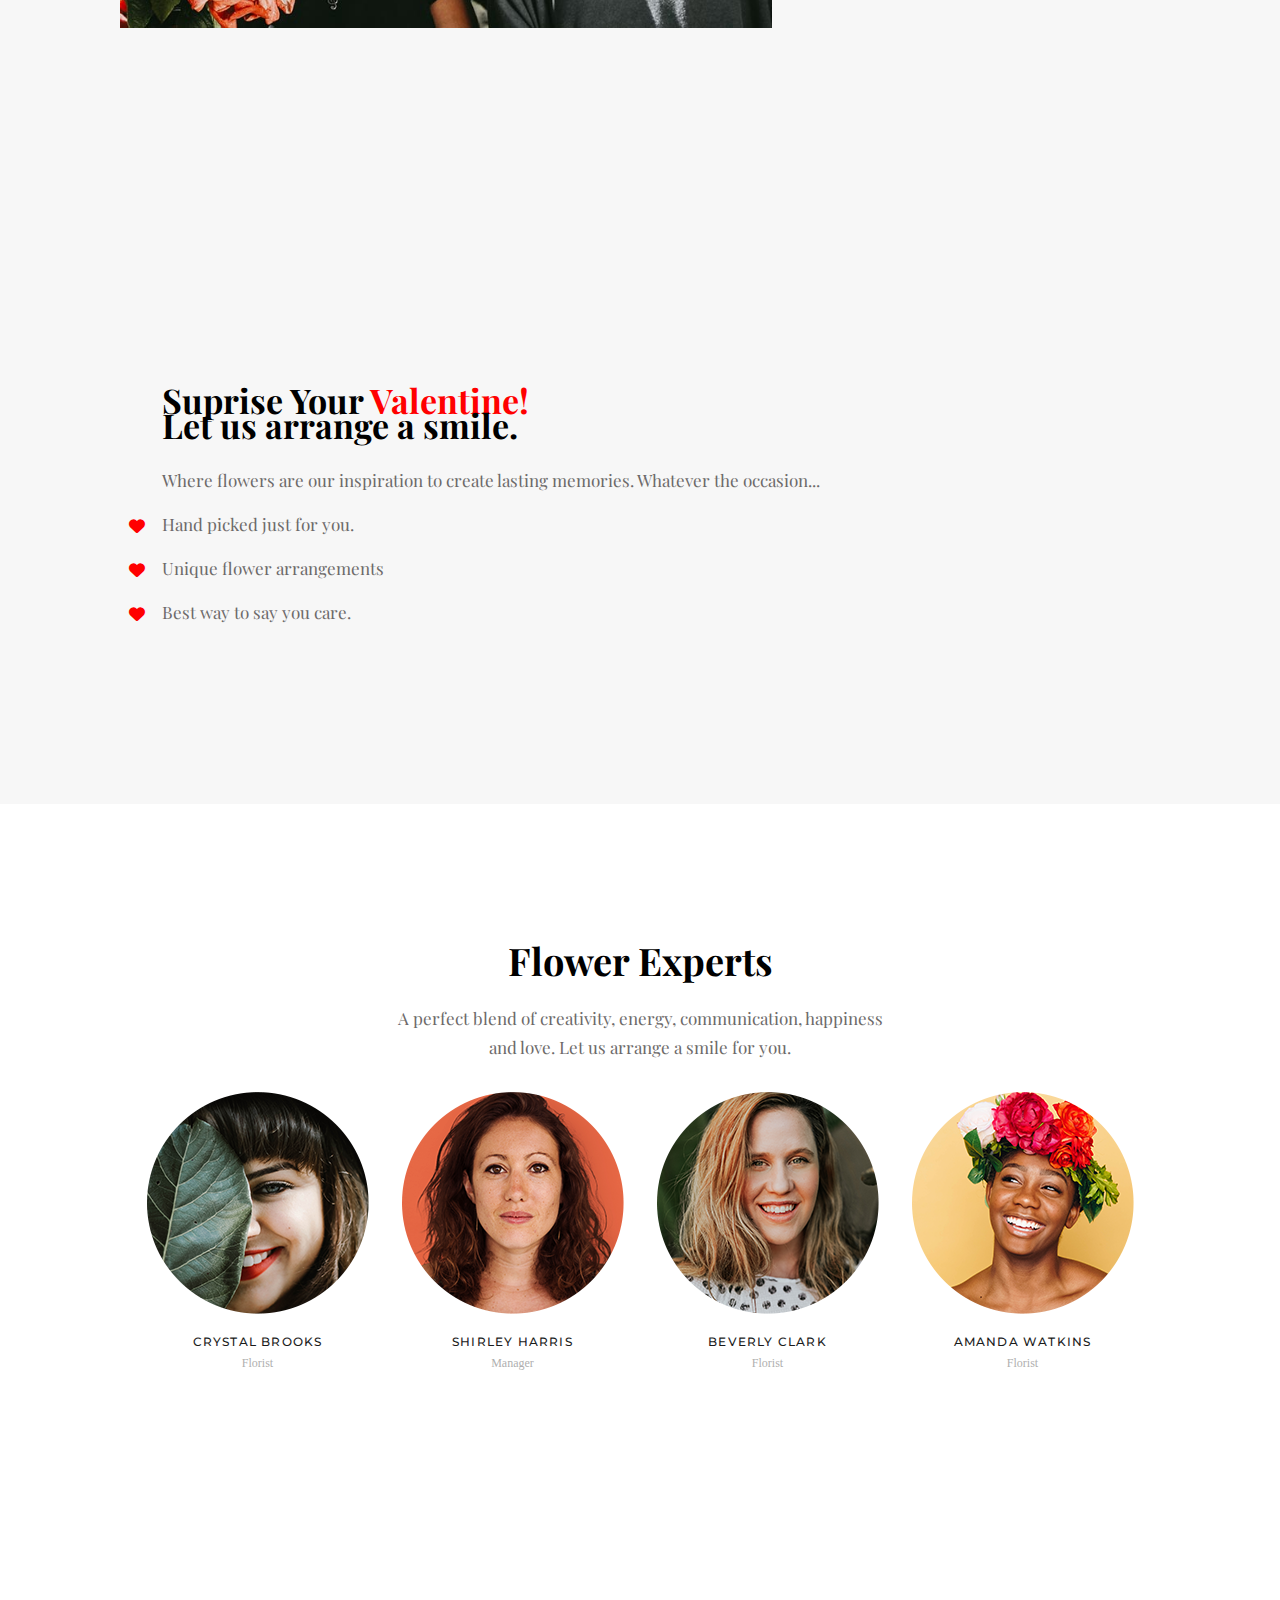
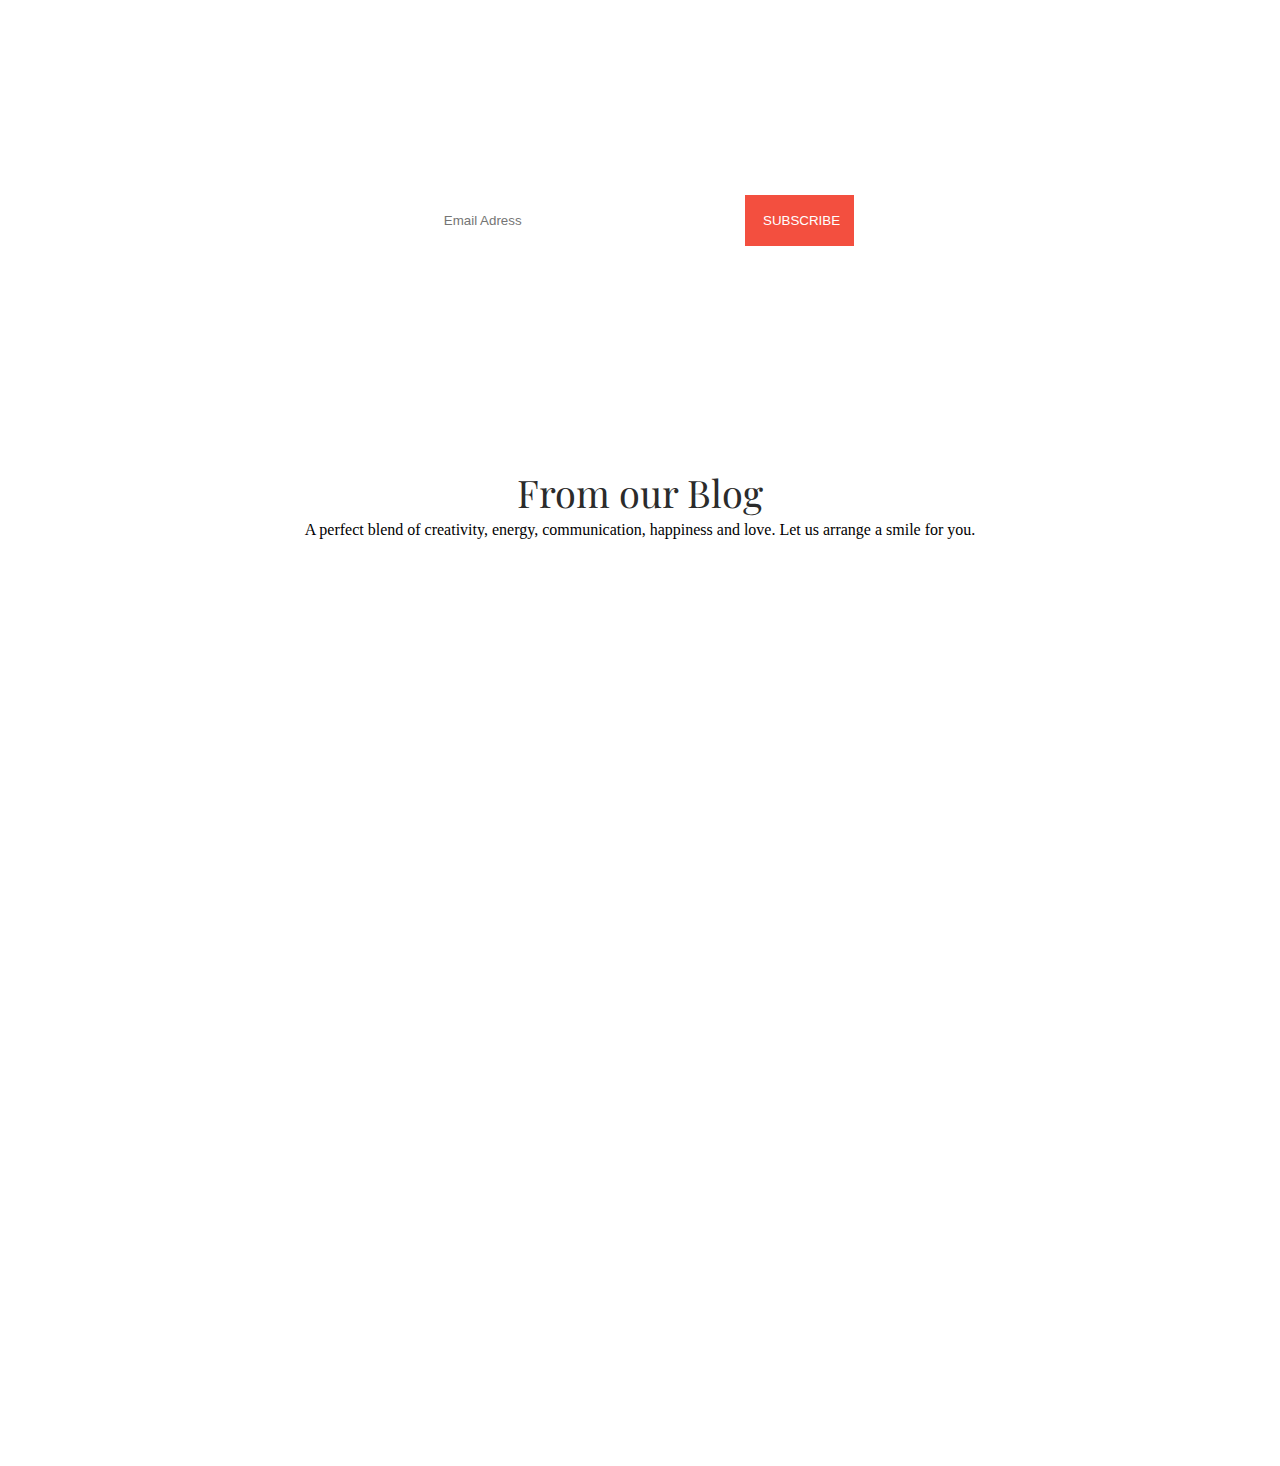
==== commit afa77ef7: "ClassWork" ====
--- a/index.html
+++ b/index.html
@@ -11,6 +11,9 @@
     <link rel="stylesheet" href="/css/style.css">
     <link rel="stylesheet" href="https://cdnjs.cloudflare.com/ajax/libs/font-awesome/6.1.1/css/all.min.css">
     <link href="https://fonts.googleapis.com/css2?family=Playfair+Display:wght@420&display=swap" rel="stylesheet">
+    <link
+        href="https://fonts.googleapis.com/css2?family=Montserrat:wght@300;500&family=Playfair+Display:wght@420&display=swap"
+        rel="stylesheet">
 </head>
 
 <body>
@@ -298,32 +301,151 @@
                                 </div>
                                 <div class="add-to">
                                     <span>Add to cart</span>
-                                </div> 
-                            </div>
-                        </div>
-                    </div>
-                </div>
-            </div>
-        </section>
-
-
-        <section id="video-text">
+                                </div>
+                            </div>
+                        </div>
+                    </div>
+                </div>
+            </div>
+        </section>
+
+
+        <section id="valentine">
             <div class="container">
                 <div class="row">
-                    
+                    <div class="col-6 video-side">
+                        <div class="img-video">
+                            <img src="/assests/images/h3-video-img.jpg" alt="">
+                            <div class="modal fade" id="exampleModalToggle" aria-hidden="true"
+                                aria-labelledby="exampleModalToggleLabel" tabindex="-1">
+                                <div class="modal-dialog modal-dialog-centered">
+                                    <div class="modal-content">
+
+                                        <div class="modal-body">
+                                            <iframe width="560" height="315"
+                                                src="https://www.youtube.com/embed/K-0cjGCNYfs"
+                                                title="YouTube video player" frameborder="0"
+                                                allow="accelerometer; autoplay; clipboard-write; encrypted-media; gyroscope; picture-in-picture"
+                                                allowfullscreen></iframe>
+                                        </div>
+
+                                    </div>
+                                </div>
+                            </div>
+
+                            <a class="btn btn-primary" data-bs-toggle="modal" href="#exampleModalToggle" role="button">
+                                <i class="fa-solid fa-play"></i></a>
+
+                        </div>
+                    </div>
+
+                    <div class="col-6 text-side">
+                        <div class="text">
+
+                            <h1>
+                                Suprise Your <span>Valentine!</span>
+                            </h1>
+                            <h1>
+                                Let us arrange a smile.
+                            </h1>
+                            <p>Where flowers are our inspiration to create lasting memories. Whatever the occasion...
+                            </p>
+
+                            <ul>
+                                <li><i class="fa-solid fa-heart"></i>
+                                    <p>Hand picked just for you.</p>
+                                </li>
+                                <li><i class="fa-solid fa-heart"></i>
+                                    <p>Unique flower arrangements</p>
+                                </li>
+                                <li><i class="fa-solid fa-heart"></i>
+                                    <p>Best way to say you care.</p>
+                                </li>
+                            </ul>
+                        </div>
+                    </div>
+                </div>
+            </div>
+        </section>
+
+        <section id="avatar">
+            <div class="container">
+                <div class="row">
+                    <div class="text ">
+                        <h2>Flower Experts</h2>
+                        <p>A perfect blend of creativity, energy, communication, happiness and love. Let us arrange a
+                            smile for you.</p>
+                    </div>
+                    <div class="image ">
+                        <div class="avatar-icon">
+                            <img src="/assests/images/1.png" alt="">
+                            <h6>CRYSTAL BROOKS</h6>
+                            <p>Florist</p>
+
+                        </div>
+                        <div class="avatar-icon">
+                            <img src="/assests/images/2.png" alt="">
+                            <h6>SHIRLEY HARRIS</h6>
+                            <p>Manager</p>
+                        </div>
+                        <div class="avatar-icon">
+                            <img src="/assests/images/3.png" alt="">
+                            <h6>BEVERLY CLARK</h6>
+                            <p>Florist</p>
+                        </div>
+                        <div class="avatar-icon">
+                            <img src="/assests/images/4.png" alt="">
+                            <h6>AMANDA WATKINS</h6>
+                            <p>Florist</p>
+                        </div>
+                    </div>
+                </div>
+            </div>
+        </section>
+
+        <section id="search-img">
+            <div class="container">
+                <div class="row">
+                    <div class="text-input">
+                        <div class="text">
+                            <h3>Join The Colorful Bunch!</h3>
+                        </div>
+                        <div class="input">
+                            <input type="emai;" placeholder="Email Adress">
+                            <button>SUBSCRIBE</button>
+                        </div>
+                    </div>
+                </div>
+            </div>
+        </section>
+
+        <section id="blog">
+            <div class="container">
+                <div class="row">
+                    <div class="image-text">
+                        <div class="text">
+                            <h2>From our Blog</h2>
+                            <p>A perfect blend of creativity, energy, communication, happiness and love. Let us arrange
+                                a smile for you.</p>
+                        </div>
+
+                        <div class="image"></div>
+                    </div>
                 </div>
             </div>
         </section>
     </main>
+
+
     <footer></footer>
     <!-- Jquery Cdn -->
     <script src="https://cdnjs.cloudflare.com/ajax/libs/jquery/3.6.0/jquery.min.js"
         integrity="sha512-894YE6QWD5I59HgZOGReFYm4dnWc1Qt5NtvYSaNcOP+u1T9qYdvdihz0PPSiiqn/+/3e7Jo4EaG7TubfWGUrMQ=="
         crossorigin="anonymous" referrerpolicy="no-referrer"></script>
 
-            <!-- Isotp Plugin -->
+    <!-- Isotp Plugin -->
     <script src="https://unpkg.com/isotope-layout@3/dist/isotope.pkgd.min.js"></script>
-    
+
     <!-- Bootstrab Js Links -->
     <script src="https://cdn.jsdelivr.net/npm/bootstrap@5.1.3/dist/js/bootstrap.bundle.min.js"
         integrity="sha384-ka7Sk0Gln4gmtz2MlQnikT1wXgYsOg+OMhuP+IlRH9sENBO0LRn5q+8nbTov4+1p"
@@ -337,6 +459,7 @@
 
     <!-- Own Script -->
     <script src="./js/main.js"></script>
+
 </body>
 
 </html>--- a/css/style.css
+++ b/css/style.css
@@ -234,9 +234,16 @@
   opacity: 0;
 }
 
+#filter-flowers .card-element .card-img {
+  display: -webkit-box;
+  display: -ms-flexbox;
+  display: flex;
+}
+
 #filter-flowers .card-element .card-img img {
   width: 80%;
   height: 300px;
+  margin: 0 auto;
 }
 
 #filter-flowers .card-element .card-body {
@@ -263,4 +270,227 @@
 .active {
   color: #f34f3f;
 }
+
+.Wekilsasdas {
+  margin: 0 auto;
+}
+
+#valentine {
+  padding: 120px;
+  background-color: #f7f7f7;
+}
+
+#valentine .container .row .video-side .img-video {
+  display: block;
+  overflow: hidden;
+  position: relative;
+}
+
+#valentine .container .row .video-side .img-video img {
+  height: 421px;
+  width: 652px;
+}
+
+#valentine .container .row .video-side .img-video .modal-body {
+  height: 314px;
+  padding: 0px;
+  width: 560px;
+}
+
+#valentine .container .row .video-side .img-video a {
+  position: absolute;
+  top: 171px;
+  left: 275px;
+  font-size: 25px;
+  border: 1px solid white;
+  background-color: white;
+  border-radius: 50%;
+  width: 80px;
+  height: 80px;
+  text-align: center;
+  line-height: 65px;
+}
+
+#valentine .container .row .video-side .img-video a i {
+  color: #f34f3f;
+  font-size: 25px;
+  border: 1px solid white;
+  background-color: white;
+  border-radius: 50%;
+  text-align: center;
+}
+
+#valentine .container .row .text-side {
+  padding: 42px;
+  font-family: 'Playfair Display', serif;
+  line-height: 1.6em;
+  font-weight: 400;
+}
+
+#valentine .container .row .text-side h1 {
+  font-size: 34px;
+}
+
+#valentine .container .row .text-side h1 span {
+  color: red;
+}
+
+#valentine .container .row .text-side p {
+  font-size: 17px;
+  line-height: 29px;
+  margin-top: 27px;
+  width: 90%;
+  color: #6d6a6a;
+}
+
+#valentine .container .row .text-side ul {
+  list-style: none;
+}
+
+#valentine .container .row .text-side ul li {
+  display: -webkit-box;
+  display: -ms-flexbox;
+  display: flex;
+  position: relative;
+  margin: 15px 0;
+}
+
+#valentine .container .row .text-side ul li i {
+  position: absolute;
+  top: 8px;
+  left: -33px;
+  color: red;
+}
+
+#valentine .container .row .text-side ul li p {
+  margin: 0;
+  font-size: 17px;
+}
+
+#avatar {
+  padding: 130px;
+}
+
+#avatar .container .row .text {
+  text-align: center;
+  display: -webkit-box;
+  display: -ms-flexbox;
+  display: flex;
+  -webkit-box-orient: vertical;
+  -webkit-box-direction: normal;
+      -ms-flex-direction: column;
+          flex-direction: column;
+  -webkit-box-align: center;
+      -ms-flex-align: center;
+          align-items: center;
+}
+
+#avatar .container .row .text h2 {
+  font-size: 38px;
+  line-height: 1.447em;
+  font-family: "Playfair Display",serif;
+}
+
+#avatar .container .row .text p {
+  margin-top: 15px;
+  width: 50%;
+  font-size: 17px;
+  line-height: 29px;
+  font-family: "Playfair Display",serif;
+  color: #6d6a6a;
+}
+
+#avatar .container .row .image {
+  margin-top: 30px;
+  display: -webkit-box;
+  display: -ms-flexbox;
+  display: flex;
+  -ms-flex-pack: distribute;
+      justify-content: space-around;
+}
+
+#avatar .container .row .image .avatar-icon h6 {
+  margin: 0px;
+  text-align: center;
+  color: #1b1b1b;
+  font-family: 'Montserrat', sans-serif;
+  font-size: 12px;
+  line-height: 2em;
+  font-weight: 500;
+  letter-spacing: .1em;
+  margin-top: 12px;
+}
+
+#avatar .container .row .image .avatar-icon p {
+  margin: 0px;
+  text-align: center;
+  display: block;
+  font-size: 12px;
+  color: #afafaf;
+  margin: 2px 0 4px;
+}
+
+#search-img {
+  background-image: url(/assests/images/bk-img.jpg);
+  width: 100%;
+  padding: 220px;
+  text-align: center;
+  overflow: hidden;
+  display: block;
+  background-repeat: no-repeat;
+  background-size: cover;
+  background-position: center;
+  background-attachment: fixed;
+  background-position: 50% 174px;
+  position: relative;
+}
+
+#search-img .container .row .text-input .text {
+  color: white;
+}
+
+#search-img .container .row .text-input .text h3 {
+  display: block;
+  font-family: "Playfair Display",serif;
+  font-weight: 400;
+  font-size: 30px;
+  line-height: 1.4em;
+  font-size: 30px;
+}
+
+#search-img .container .row .text-input .input {
+  margin-top: 28px;
+}
+
+#search-img .container .row .text-input .input input {
+  padding: 18px;
+  border: none;
+  width: 38%;
+  outline: 0;
+}
+
+#search-img .container .row .text-input .input button {
+  width: 13%;
+  padding: 18px;
+  border: none;
+  background-color: #f34f3f;
+  color: white;
+  margin-left: -4px;
+}
+
+#blog {
+  height: 1000px;
+}
+
+#blog .container .row .image-text {
+  text-align: center;
+}
+
+#blog .container .row .image-text .text h2 {
+  font-size: 38px;
+  line-height: 1.447em;
+  color: #2b2b2b;
+  font-family: "Playfair Display",serif;
+  font-weight: 400;
+}
 /*# sourceMappingURL=style.css.map */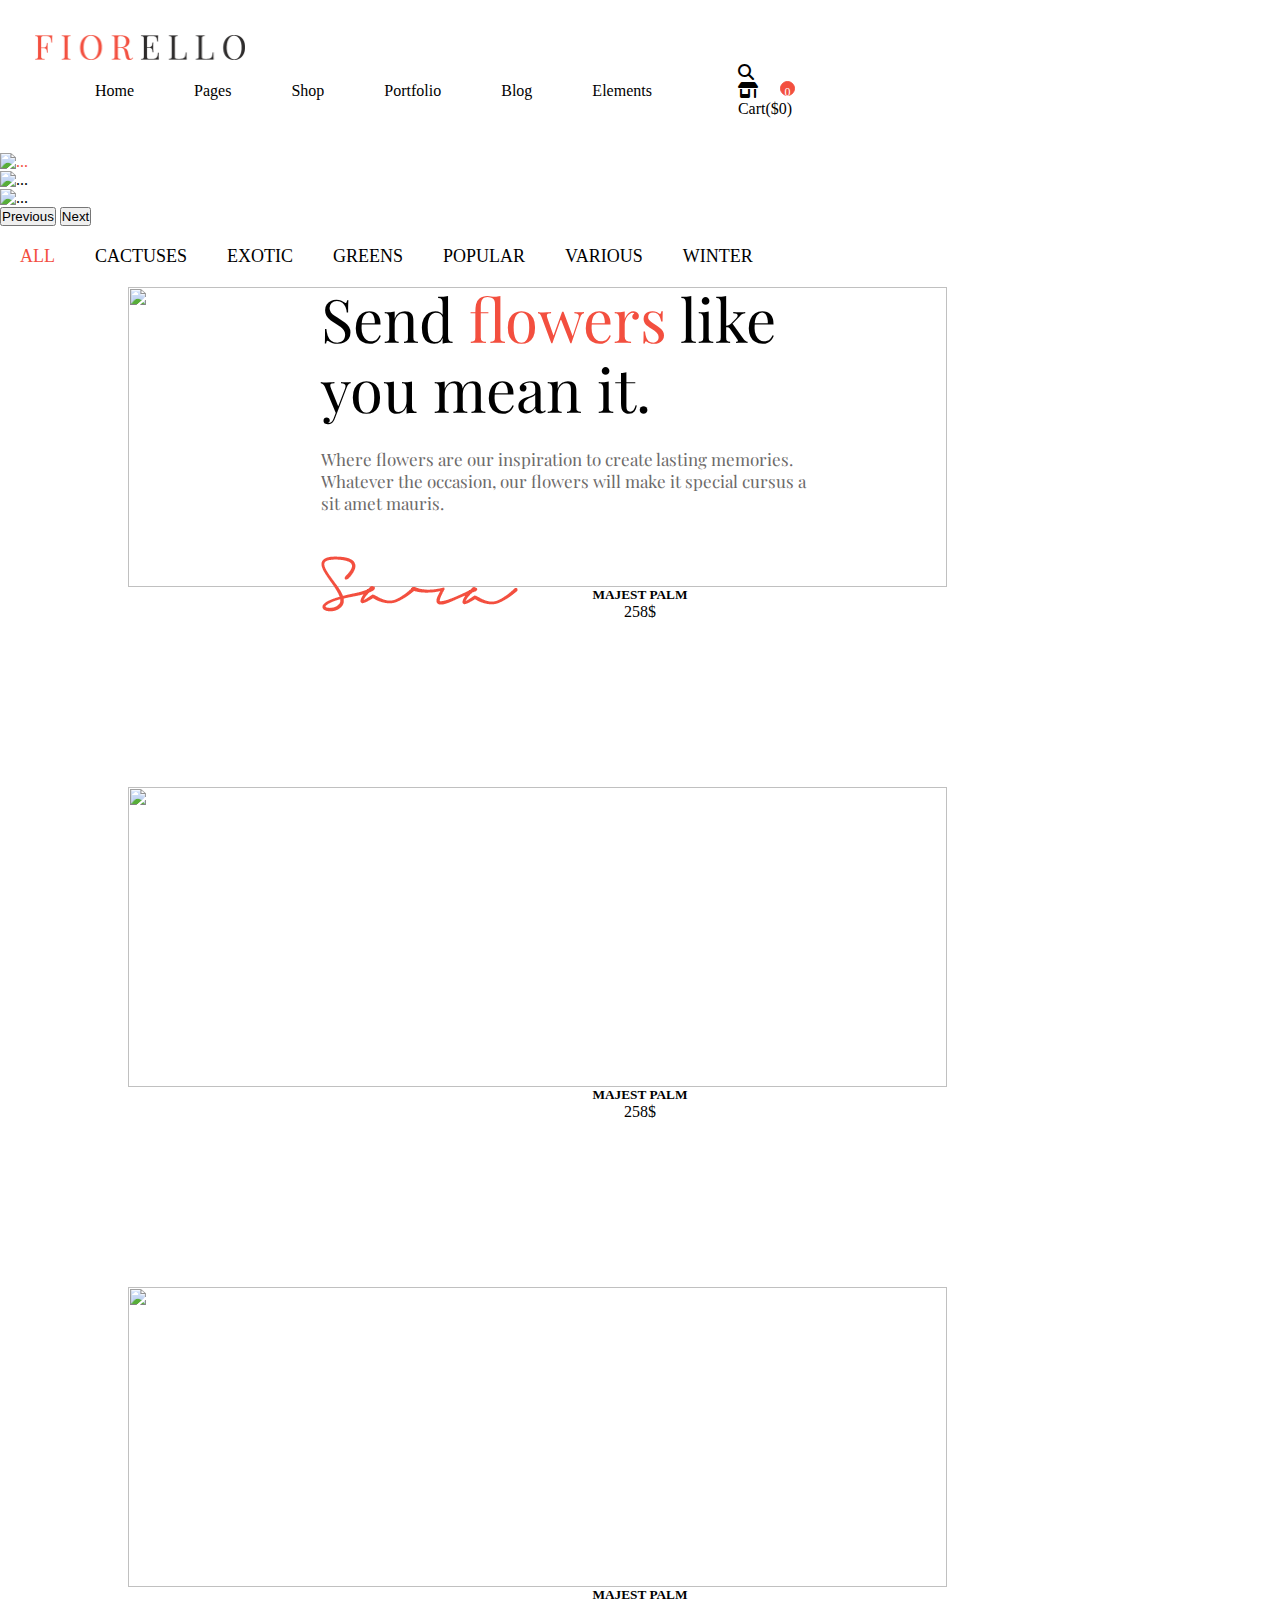
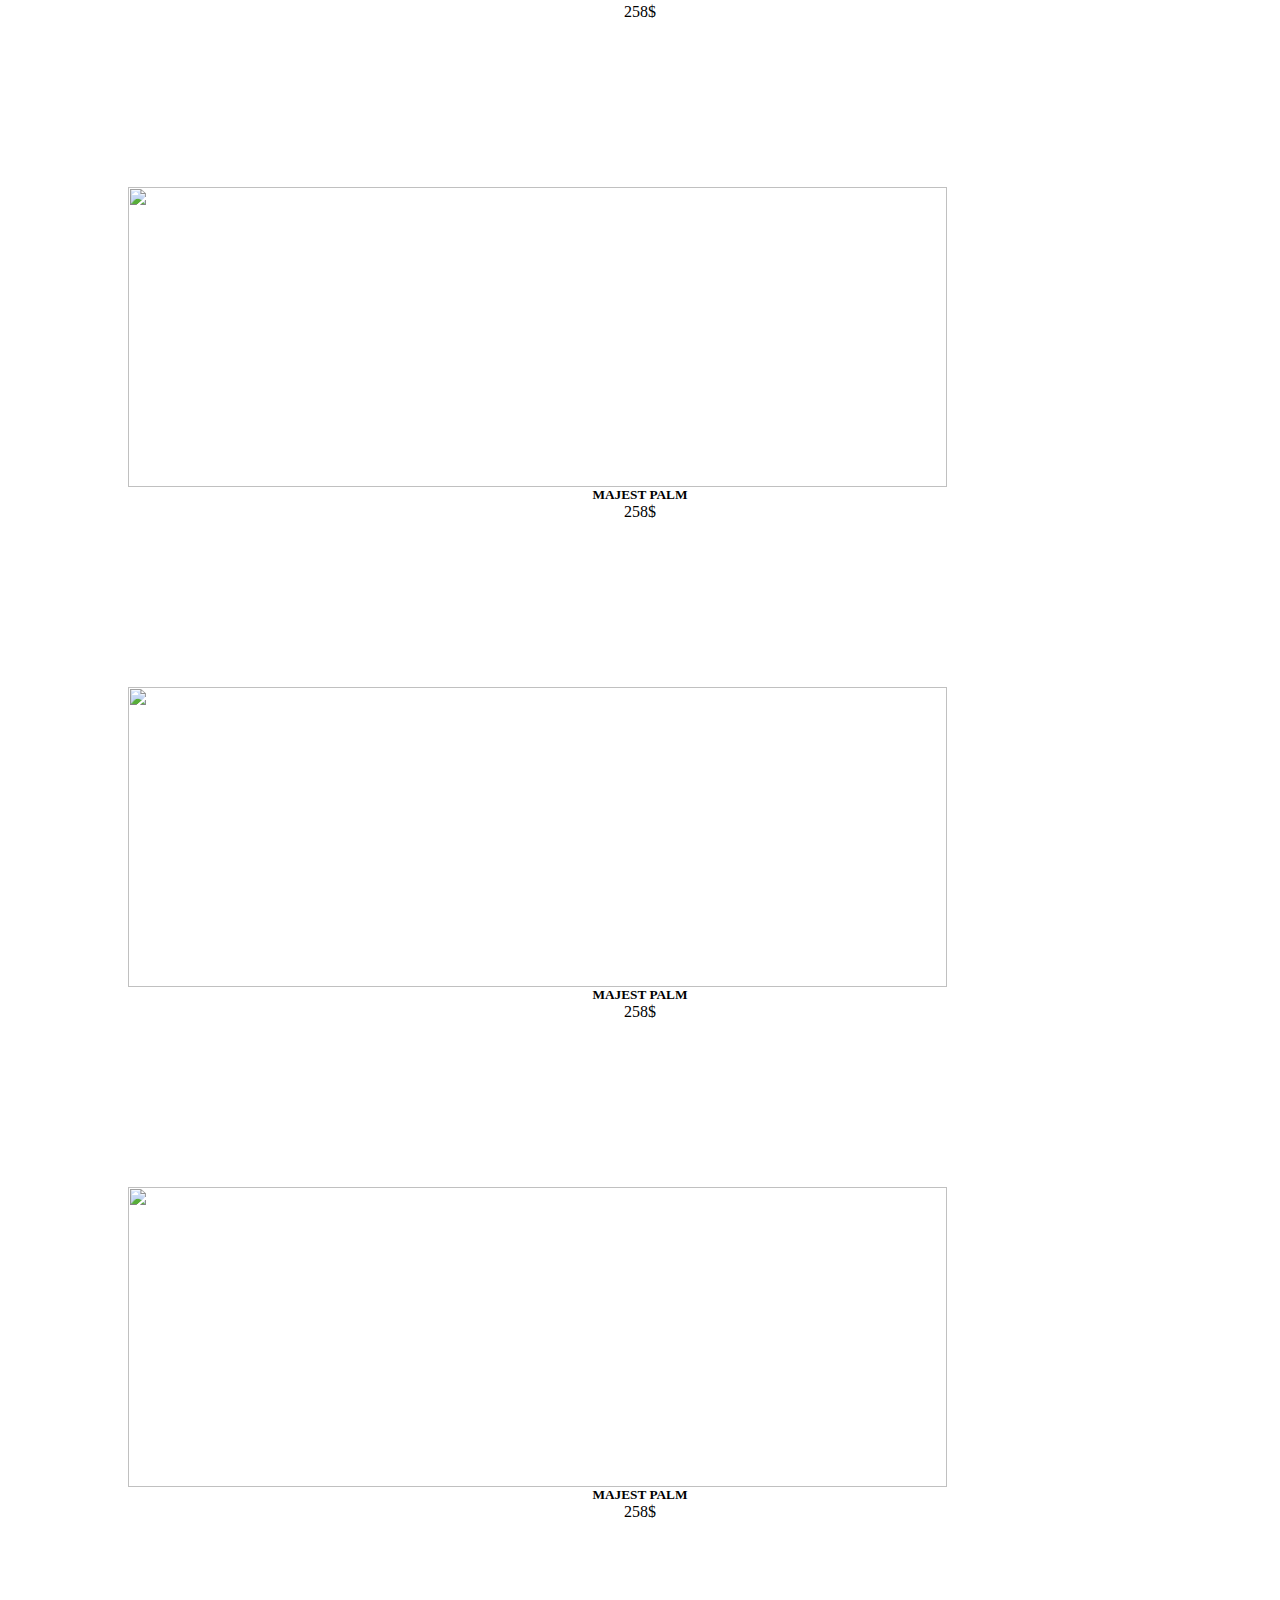
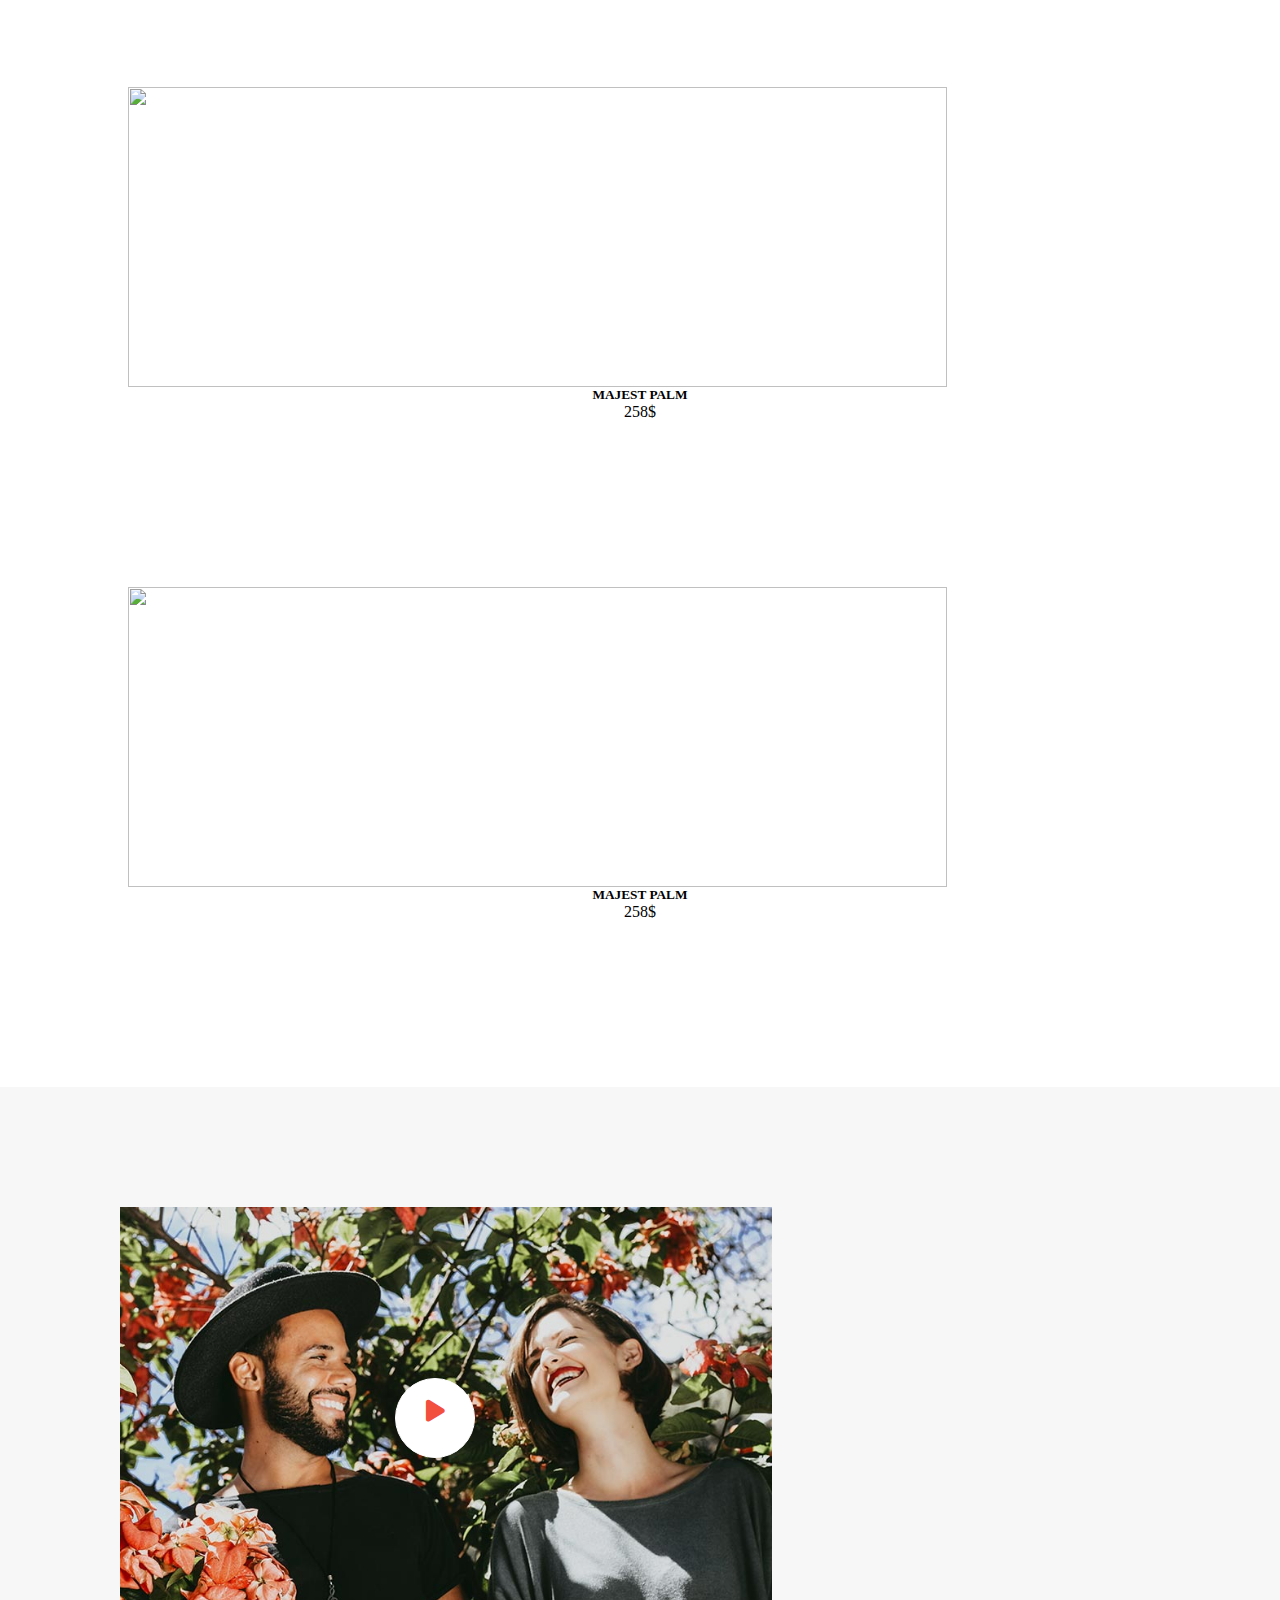
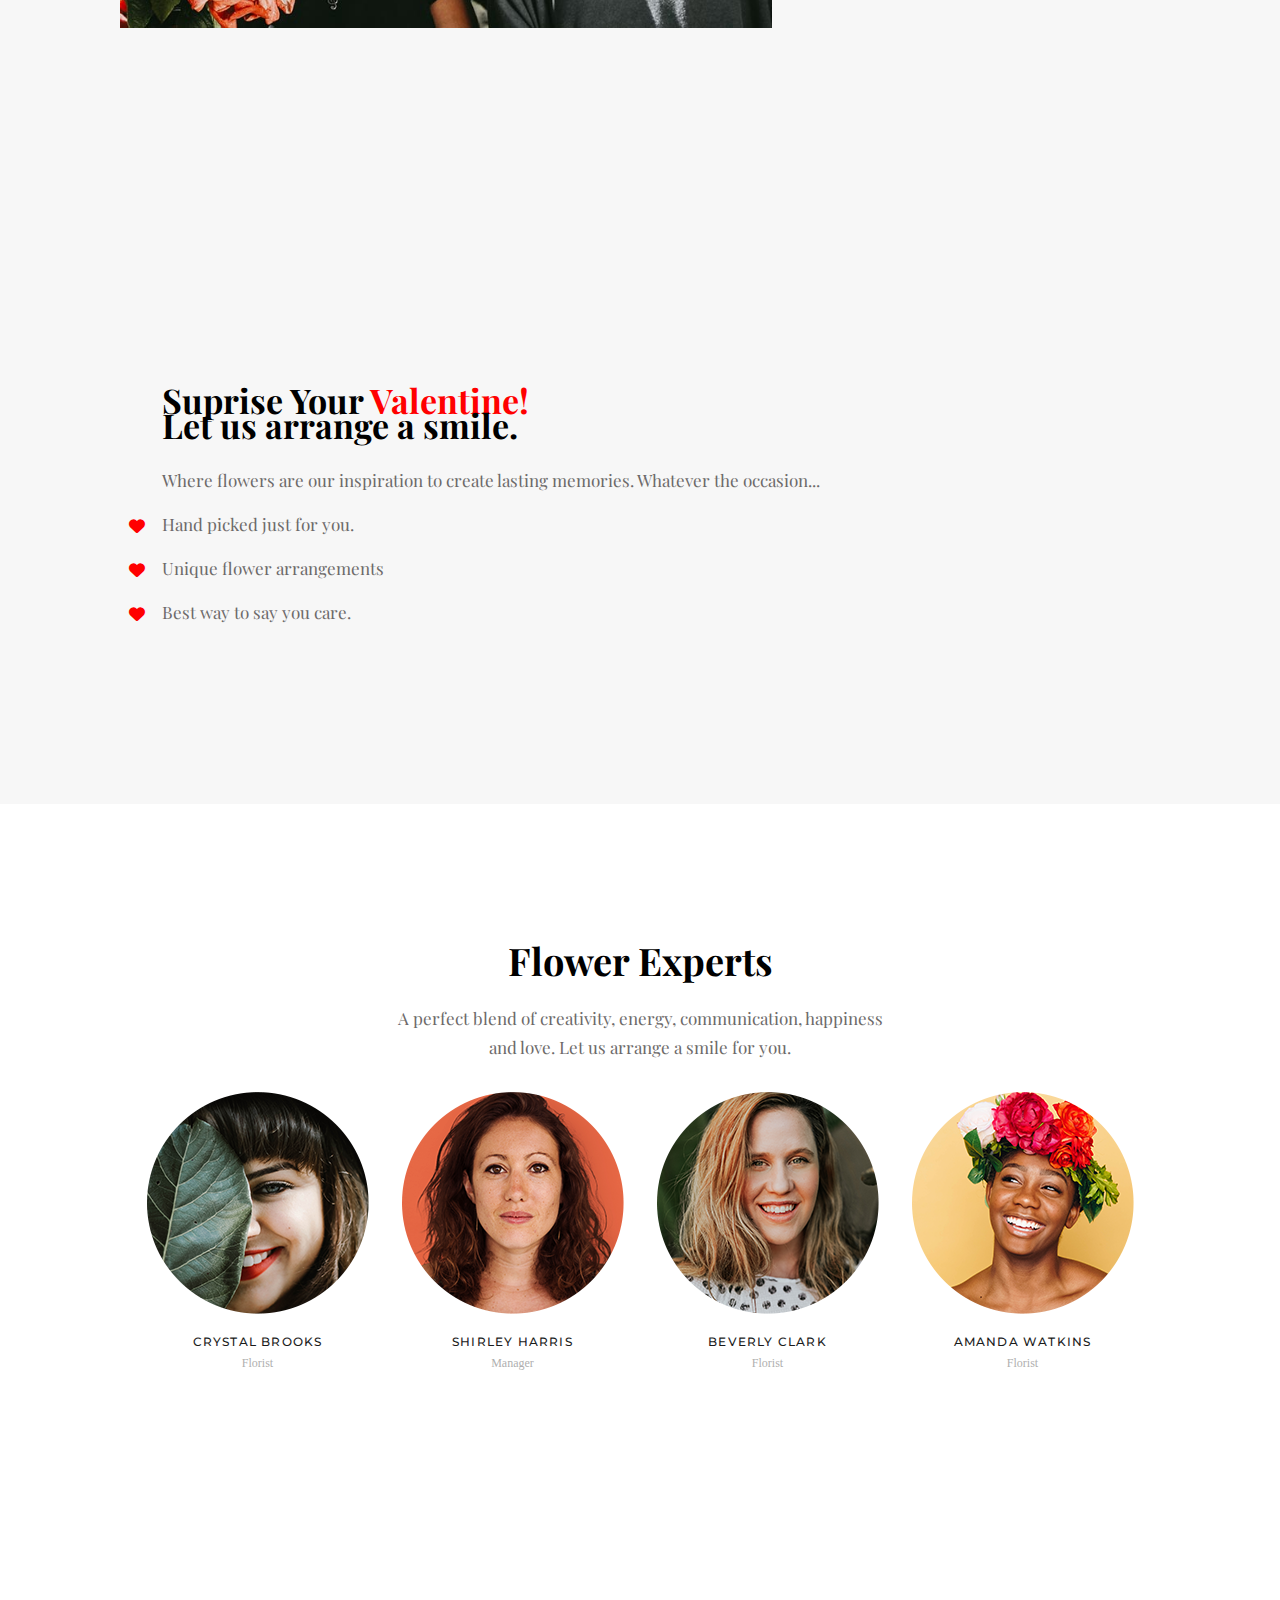
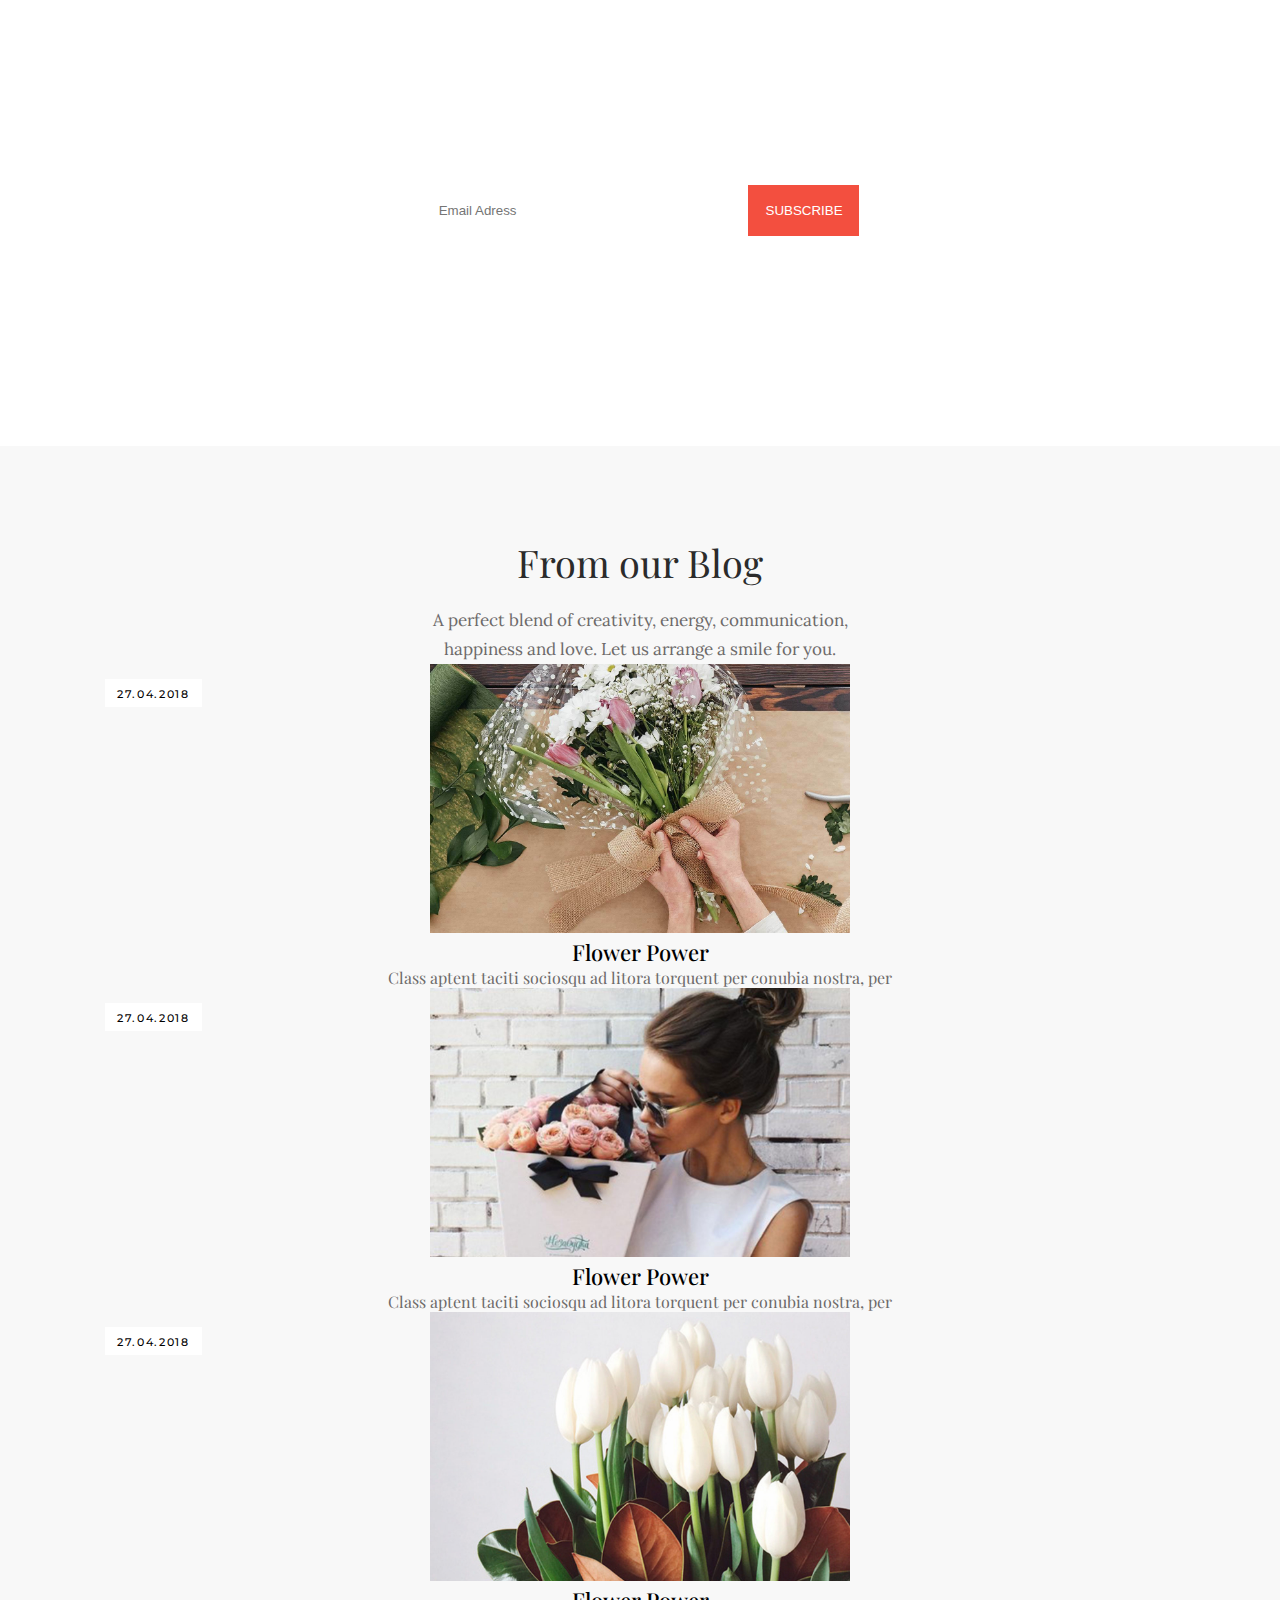
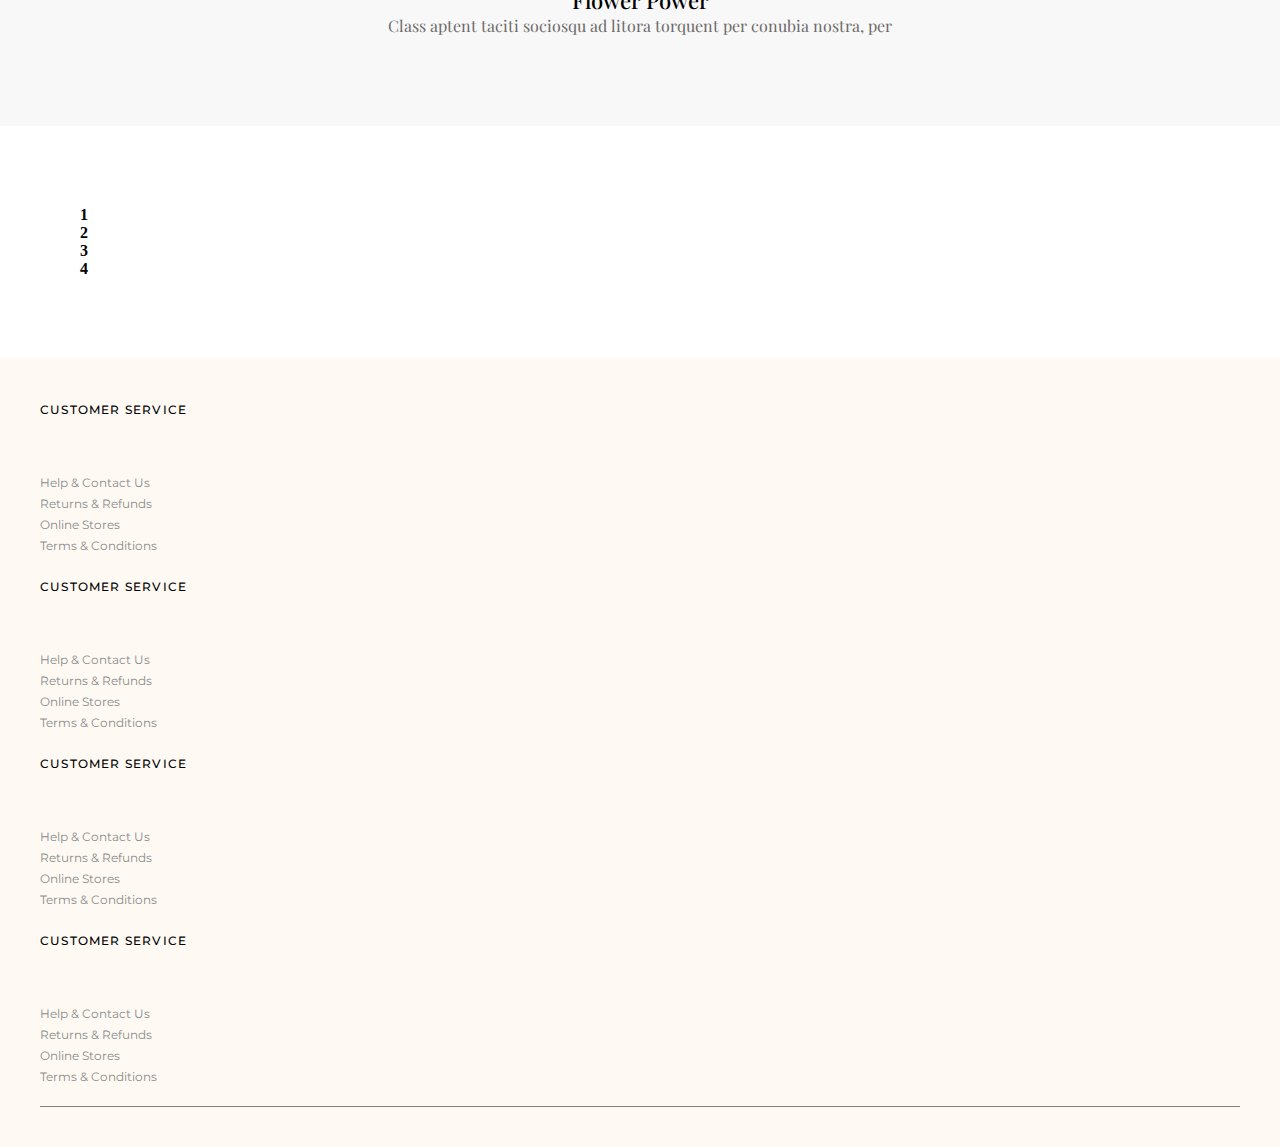
==== commit 3cadf6c9: "ClassWork" ====
--- a/index.html
+++ b/index.html
@@ -14,6 +14,10 @@
     <link
         href="https://fonts.googleapis.com/css2?family=Montserrat:wght@300;500&family=Playfair+Display:wght@420&display=swap"
         rel="stylesheet">
+    <link
+        href="https://fonts.googleapis.com/css2?family=Lora:ital,wght@1,500&family=Montserrat:wght@300;500&family=Playfair+Display:wght@420&display=swap"
+        rel="stylesheet">
+        <link href="https://fonts.googleapis.com/css2?family=Lora:ital@1&family=Montserrat:wght@300;500&family=Playfair+Display:wght@420&display=swap" rel="stylesheet">
 </head>
 
 <body>
@@ -429,15 +433,157 @@
                                 a smile for you.</p>
                         </div>
 
-                        <div class="image"></div>
-                    </div>
-                </div>
-            </div>
+                        <div class="images d-flex mt-5">
+                            <div class="col-4">
+                                <div class="image">
+                                    <img src="/assests/images/img-1.jpg" alt="">
+                                    <div class="time">
+                                        <a href="#">27.04.2018</a>
+                                    </div>
+                                    <h5 class="mt-4"><a href="">Flower Power</a> </h5>
+                                    <p>Class aptent taciti sociosqu ad litora torquent per conubia nostra, per</p>
+                                </div>
+                            </div>
+                            <div class="col-4">
+                                <div class="image">
+                                    <img src="/assests/images/img-2.jpg" alt="">
+                                    <div class="time">
+                                        <a href="#">27.04.2018</a>
+                                    </div>
+                                    <h5 class="mt-4"><a href="">Flower Power</a> </h5>
+                                    <p>Class aptent taciti sociosqu ad litora torquent per conubia nostra, per</p>
+                                </div>
+                            </div>
+                            <div class="col-4">
+                                <div class="image">
+                                    <img src="/assests/images/img-3.jpg" alt="">
+                                    <div class="time">
+                                        <a href="#">27.04.2018</a>
+                                    </div>
+                                    <h5 class="mt-4"><a href="">Flower Power</a> </h5>
+                                    <p>Class aptent taciti sociosqu ad litora torquent per conubia nostra, per</p>
+                                </div>
+                            </div>
+
+                        </div>
+                    </div>
+                </div>
+            </div>
+        </section>
+
+        <section id="avatar-move">
+            <div class="container">
+                <div class="row">
+                    <div class="col-8">
+                        <!-- <div id="carouselExampleInterval" class="carousel slide" data-bs-ride="carousel">
+                            <div class="carousel-inner">
+                                <div class="carousel-item active" data-bs-interval="5000">
+                                    <img src="/assests/images/1.png" alt="">
+                                    <h4>Nullam dictum felis eu pede mollis pretium. Integer tincidunt. Cras dapibus
+                                        lingua. </h4>
+                                    <p>JASMINE WHITE</p>
+                                    <span>Florist</span>
+                                </div>
+                                <div class="carousel-item" data-bs-interval="5000">
+                                    <img src="/assests/images/1.png" alt="">
+                                    <h4>Nullam dictum felis eu pede mollis pretium. Integer tincidunt. Cras dapibus
+                                        lingua. </h4>
+                                    <p>JASMINE WHITE</p>
+                                    <span>Florist</span>
+                                </div>
+
+                            </div>
+                            <button class="carousel-control-prev" type="button"
+                                data-bs-target="#carouselExampleInterval" data-bs-slide="prev">
+                                <span class="carousel-control-prev-icon" aria-hidden="true"></span>
+                                <span class="visually-hidden">Previous</span>
+                            </button>
+                            <button class="carousel-control-next" type="button"
+                                data-bs-target="#carouselExampleInterval" data-bs-slide="next">
+                                <span class="carousel-control-next-icon" aria-hidden="true"></span>
+                                <span class="visually-hidden">Next</span>
+                            </button>
+                        </div> -->
+
+                        <div class="owl-carousel owl-theme">
+                            <div class="item"><h4>1</h4></div>
+                            <div class="item"><h4>2</h4></div>
+                            <div class="item"><h4>3</h4></div>
+                            <div class="item"><h4>4</h4></div>
+                         
+                        </div>
+                    </div>
+                 
+
+                </div>
+            </div>
+
         </section>
     </main>
 
 
-    <footer></footer>
+    <footer id="footer">
+        <div class="container">
+            <div class="row d-flex rowborder">
+                <div class="col-md-3">
+                    <div class="text">
+                        <h6>CUSTOMER SERVICE</h6>
+                        <ul>
+                            <li><a href="#">Help & Contact Us</a></li>
+                            <li><a href="#">Returns & Refunds</a></li>
+                            <li><a href="#">Online Stores</a></li>
+                            <li><a href="#">Terms & Conditions</a></li>
+                            
+                        </ul>
+                    </div>
+                    
+                </div>
+                
+                <div class="col-md-3">
+                    <div class="text">
+                        <h6>CUSTOMER SERVICE</h6>
+                        <ul>
+                            <li><a href="#">Help & Contact Us</a></li>
+                            <li><a href="#">Returns & Refunds</a></li>
+                            <li><a href="#">Online Stores</a></li>
+                            <li><a href="#">Terms & Conditions</a></li>
+                            
+                        </ul>
+                    </div>
+                    
+                </div>
+                <div class="col-md-3">
+                    <div class="text">
+                        <h6>CUSTOMER SERVICE</h6>
+                        <ul>
+                            <li><a href="#">Help & Contact Us</a></li>
+                            <li><a href="#">Returns & Refunds</a></li>
+                            <li><a href="#">Online Stores</a></li>
+                            <li><a href="#">Terms & Conditions</a></li>
+                            
+                        </ul>
+                    </div>
+                    
+                </div>
+                <div class="col-md-3">
+                    <div class="text">
+                        <h6>CUSTOMER SERVICE</h6>
+                        <ul>
+                            <li><a href="#">Help & Contact Us</a></li>
+                            <li><a href="#">Returns & Refunds</a></li>
+                            <li><a href="#">Online Stores</a></li>
+                            <li><a href="#">Terms & Conditions</a></li>
+                            
+                        </ul>
+                    </div>
+                    
+                </div>
+            </div>
+            <div class="row rowbtn">
+
+            </div>
+        </div>
+    </footer>
     <!-- Jquery Cdn -->
     <script src="https://cdnjs.cloudflare.com/ajax/libs/jquery/3.6.0/jquery.min.js"
         integrity="sha512-894YE6QWD5I59HgZOGReFYm4dnWc1Qt5NtvYSaNcOP+u1T9qYdvdihz0PPSiiqn/+/3e7Jo4EaG7TubfWGUrMQ=="
--- a/css/style.css
+++ b/css/style.css
@@ -433,16 +433,19 @@
 #search-img {
   background-image: url(/assests/images/bk-img.jpg);
   width: 100%;
-  padding: 220px;
+  padding: 20px;
   text-align: center;
   overflow: hidden;
   display: block;
   background-repeat: no-repeat;
-  background-size: cover;
-  background-position: center;
+  background-size: auto;
+  background-position: center 0;
   background-attachment: fixed;
-  background-position: 50% 174px;
-  position: relative;
+  position: static;
+}
+
+#search-img .container {
+  padding: 190px;
 }
 
 #search-img .container .row .text-input .text {
@@ -479,7 +482,8 @@
 }
 
 #blog {
-  height: 1000px;
+  padding: 90px;
+  background-color: #f8f8f8 !important;
 }
 
 #blog .container .row .image-text {
@@ -493,4 +497,180 @@
   font-family: "Playfair Display",serif;
   font-weight: 400;
 }
+
+#blog .container .row .image-text .text p {
+  width: 45%;
+  margin: 0 auto;
+  color: #6d6a6a;
+  margin-top: 15px;
+  font-size: 17px;
+  line-height: 29px;
+  font-family: 'Lora', serif;
+}
+
+#blog .container .row .images .image {
+  position: relative;
+  width: auto;
+}
+
+#blog .container .row .images .image img {
+  height: 269px;
+  width: 420px;
+}
+
+#blog .container .row .images .image .time {
+  position: absolute;
+  top: 15px;
+  left: 15px;
+  background-color: white;
+  padding: 5px 12px;
+}
+
+#blog .container .row .images .image .time a {
+  text-decoration: none;
+  color: black;
+  font-family: Montserrat,sans-serif;
+  font-size: 11px;
+  font-weight: 500;
+  text-transform: uppercase;
+  letter-spacing: .15em;
+  -webkit-transition: 0.5s;
+  transition: 0.5s;
+}
+
+#blog .container .row .images .image .time a:hover {
+  color: #f34f3f;
+}
+
+#blog .container .row .images .image h5 {
+  font-size: 22px;
+}
+
+#blog .container .row .images .image h5 a {
+  text-decoration: none;
+  color: black;
+  font-family: "Playfair Display",serif;
+  font-weight: 500;
+}
+
+#blog .container .row .images .image p {
+  color: #6d6a6a;
+  width: 80%;
+  text-align: center;
+  margin: 0px auto;
+  font-size: 16px;
+  font-family: "Playfair Display",serif;
+}
+
+#avatar-move .container {
+  padding: 40px;
+}
+
+#avatar-move .container .row .col-8 {
+  margin: 0 auto;
+  padding: 40px;
+}
+
+#avatar-move .container .row .col-8 .carousel .carousel-inner .carousel-item {
+  display: -webkit-box;
+  display: -ms-flexbox;
+  display: flex;
+  -webkit-box-orient: vertical;
+  -webkit-box-direction: normal;
+      -ms-flex-direction: column;
+          flex-direction: column;
+  -webkit-box-pack: center;
+      -ms-flex-pack: center;
+          justify-content: center;
+  -webkit-box-align: center;
+      -ms-flex-align: center;
+          align-items: center;
+  padding: 40px;
+}
+
+#avatar-move .container .row .col-8 .carousel .carousel-inner .carousel-item img {
+  width: 90px;
+  height: auto;
+}
+
+#avatar-move .container .row .col-8 .carousel .carousel-inner .carousel-item h4 {
+  margin-top: 30px;
+  text-align: center;
+  width: 80%;
+  font-family: Lora,serif;
+  font-style: italic;
+  color: black;
+  font-size: 22px;
+  line-height: 1.5em;
+}
+
+#avatar-move .container .row .col-8 .carousel .carousel-inner .carousel-item p {
+  margin: 0px;
+  text-align: center;
+  color: #1b1b1b;
+  font-family: 'Montserrat', sans-serif;
+  font-size: 12px;
+  line-height: 2em;
+  font-weight: 500;
+  letter-spacing: .1em;
+  margin-top: 12px;
+}
+
+#avatar-move .container .row .col-8 .carousel .carousel-inner .carousel-item span {
+  text-align: center;
+  display: block;
+  font-size: 12px;
+  color: #afafaf;
+  margin: 2px 0 4px;
+}
+
+#footer {
+  background-color: #fefaf3;
+  padding: 40px;
+}
+
+#footer .container .row .col-md-3 {
+  display: -webkit-box;
+  display: -ms-flexbox;
+  display: flex;
+  -webkit-box-pack: justify;
+      -ms-flex-pack: justify;
+          justify-content: space-between;
+}
+
+#footer .container .row .col-md-3 .text h6 {
+  font-family: Montserrat;
+  font-size: 12px;
+  line-height: 2em;
+  font-weight: 500;
+  letter-spacing: .1em;
+  text-transform: uppercase;
+}
+
+#footer .container .row .col-md-3 .text ul {
+  margin-top: 30px;
+  list-style: none;
+  padding: 18px 0px;
+}
+
+#footer .container .row .col-md-3 .text ul li {
+  margin: 3px 0px;
+}
+
+#footer .container .row .col-md-3 .text ul li a {
+  text-decoration: none;
+  font-size: 12px;
+  color: #8b8b8b;
+  font-family: Montserrat,sans-serif;
+  -webkit-transition: 0.5s;
+  transition: 0.5s;
+}
+
+#footer .container .row .col-md-3 .text ul li a:hover {
+  color: #f34f3f;
+}
+
+#footer .container .rowborder {
+  border-bottom: 1px solid gray;
+}
 /*# sourceMappingURL=style.css.map */